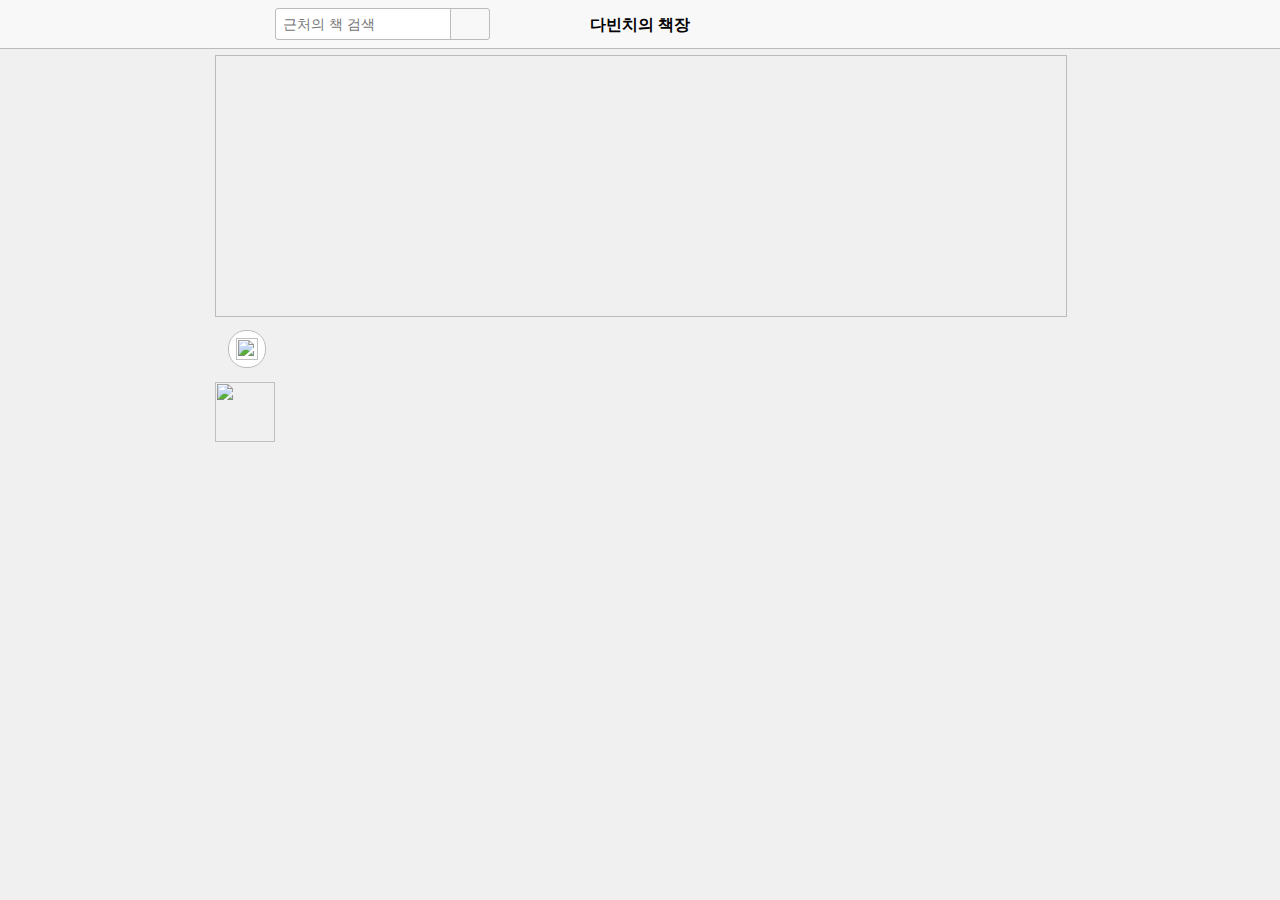
==== index.html @ e527fd8c "130823a" ====
<!DOCTYPE html>
<html>

<head>
	<title>다빈치의 책장</title>
	<meta charset="utf-8">
	<meta name="viewport" content="width=device-width"/>
	<link rel="stylesheet" href="css/basic.css" type="text/css"/>
	<link rel="stylesheet" href="css/signin.css" type="text/css"/>
	
	<script type="text/javascript">
		var offset_latitude = 0.005091117845203996,
			offset_longitude = 0.00644199550153246,
			c_latitude= 37.78886, 
			c_longitude = 126.69719, 
			sw_latitude = c_latitude - offset_latitude,
			sw_longitude = c_longitude - offset_longitude,
			ne_latitude = c_latitude + offset_latitude,
			ne_longitude = c_longitude + offset_longitude;
		var map, mapOptions,last_zoom = 15,
			markersArray = [],
			infowindowsArray = [];
		var bookshelvesArray = [];
		var sort_by = "random";
		var bookshelflist = [];
		var bookshelflist_full_length = 0;
		var src,R,img,angle;

	</script>
	<script src="http://ajax.googleapis.com/ajax/libs/jquery/1.10.1/jquery.min.js"></script>
	<script src="js/jquery.infinitescroll.min.js"></script>
	<script src="http://masonry.desandro.com/masonry.pkgd.min.js"></script>
	<script src="js/raphael-min.js"></script>
	<script type="text/javascript" src="http://maps.googleapis.com/maps/api/js?key=AIzaSyD6g8OfeZO32K1-ZU1eVARN0ExE0jTpru0&sensor=false&language=ko"></script>
	
	<script type="text/javascript">
		$(document).ready(function(){
			mapOptions = {
	          center: new google.maps.LatLng(c_latitude, c_longitude),
	          zoom: last_zoom,
	          mapTypeId: google.maps.MapTypeId.ROADMAP,
	          disableDefaultUI: true,
	          mapTypeControl: true,
	          mapTypeControlOptions: {
			    style: google.maps.MapTypeControlStyle.HORIZONTAL_BAR,
			    position: google.maps.ControlPosition.BOTTOM_CENTER
			  },
	          zoomControl: true,
	          zoomControlOptions: {
			    style: google.maps.ZoomControlStyle.LARGE,
			    position: google.maps.ControlPosition.RIGHT_BOTTOM
			  }
	        };
	        map = new google.maps.Map(document.getElementById("map-canvas"),
	            mapOptions);

			src = document.getElementById("location_refresh").src,
                    angle = 0;
            document.getElementById("location_list").innerHTML = "";
            R = Raphael("location_list", 36, 36);
            img = R.image(src, 7.2,7,22,22,"linear (default)");
            angle += 360;
            img.animate({transform: "r" + angle}, 1000, "<>");

	    	if(navigator.geolocation){
				navigator.geolocation.getCurrentPosition(setCurrentLocation,noCurrentLocation);
			}else{
				alert("이런, 현재 위치가 제공되지 않네요");
			}
		});

		function setCurrentLocation(position){
			
			c_latitude = position.coords.latitude;
			c_longitude = position.coords.longitude;
			sw_latitude = c_latitude - offset_latitude,
			sw_longitude = c_longitude - offset_longitude,
			ne_latitude = c_latitude + offset_latitude,
			ne_longitude = c_longitude + offset_longitude;
			init();
		}
		function noCurrentLocation(error){
			
			c_latitude = 37.78886;
			c_longitude = 126.69719;
			sw_latitude = c_latitude - offset_latitude,
			sw_longitude = c_longitude - offset_longitude,
			ne_latitude = c_latitude + offset_latitude,
			ne_longitude = c_longitude + offset_longitude;			
			init();
		}

		function init() {
			
	        mapOptions = {
	          center: new google.maps.LatLng(c_latitude, c_longitude),
	          zoom: last_zoom,
	          mapTypeId: google.maps.MapTypeId.ROADMAP,
	          disableDefaultUI: true,
	          mapTypeControl: true,
	          mapTypeControlOptions: {
			    style: google.maps.MapTypeControlStyle.HORIZONTAL_BAR,
			    position: google.maps.ControlPosition.BOTTOM_CENTER
			  },
	          zoomControl: true,
	          zoomControlOptions: {
			    style: google.maps.ZoomControlStyle.LARGE,
			    position: google.maps.ControlPosition.RIGHT_BOTTOM
			  }
	        };
	        map.setOptions(mapOptions);

	        $("#search_form").submit(function(event){
				event.preventDefault();

				var $form = $(this),
				term = $form.find('input[name="query"]').val(),
				url = $form.attr('action');

				var posting = $.post(url,{query:term});
				posting.done(function(data){
					$('.booklist').remove();
					getBookInBookshelf();
				});
			});
			
			$("#login_button").click(function() {
				window.location.replace('http://dafer-dev.herokuapp.com/login/facebook/');
			});

			$("#sort_by_pub_date_desc").click(function() {
				sort_by = "pub_date_desc";
				$('#book').html("");
				getBookInBookshelf();
			});

			$("#sort_by_reg_date_desc").click(function() {
				sort_by = "reg_date_desc";
				$('#book').html("");
				getBookInBookshelf();
			});

			$("#sort_by_random").click(function() {
				sort_by = "random";
				$('#book').html("");
				getBookInBookshelf();
			});
			$(".logo").click(function(){
				location.reload();
			});

			
			$("div.locationlist").click(function(){
				angle += 360;
				img.animate({transform: "r" + angle}, 1000, "<>");

				c_latitude = map.getCenter().lat();
				c_longitude = map.getCenter().lng();
    			sw_latitude = map.getBounds().getSouthWest().lat();
    			sw_longitude = map.getBounds().getSouthWest().lng();
    			ne_latitude = map.getBounds().getNorthEast().lat();
    			ne_longitude = map.getBounds().getNorthEast().lng();
    			$('#bookshelf').html("");
    			$('#book').html("");
    			getBookshelfInRectRange();	
			});

			// When clicking on the button close or the mask layer the popup closed
			$('a.close, #mask').click(function() { 
			  $('#mask , .book-detail-popup').fadeOut(300 , function() {
				$('#mask').remove();  
			}); 
			return false;
			});

			getBookshelfInRectRange();
	    }

	    

		function getBookshelfInRectRange(){
			var	bookshelf_id, name, pic_url, description, book_count,
				latitude,longitude,distance;

			$.ajax({
	            type : "GET",
	            url : "http://dafer-dev.herokuapp.com/bookshelf/in_rect_range/",
	            data : "sw_latitude="+sw_latitude+"&sw_longitude="+sw_longitude+"&ne_latitude="+ne_latitude+"&ne_longitude="+ne_longitude,
	            dataType : "jsonp",
	            success : function(json) {
	            	//$('#map-canvas').html("");
	            	mapOptions = {
			          center: new google.maps.LatLng(c_latitude, c_longitude),
			          zoom: last_zoom,
			          mapTypeId: google.maps.MapTypeId.ROADMAP,
			          disableDefaultUI: true,
			          mapTypeControl: true,
			          mapTypeControlOptions: {
					    style: google.maps.MapTypeControlStyle.HORIZONTAL_BAR,
					    position: google.maps.ControlPosition.BOTTOM_CENTER
					  },
			          zoomControl: true,
			          zoomControlOptions: {
					    style: google.maps.ZoomControlStyle.LARGE,
					    position: google.maps.ControlPosition.RIGHT_BOTTOM
					  }
			        };

					if (markersArray) {
					    for (i in markersArray) {
					      markersArray[i].setMap(null);
					      infowindowsArray[i].setMap(null);
					    }
					    markersArray.length = 0;
					    infowindowsArray.length = 0;
					}
		            map.setOptions(mapOptions);
		            
		            google.maps.event.addListener(map, 'bounds_changed', function() {
		            		last_zoom = map.getZoom();
		        			$("div.locationlist").css({
		        				'background-color': '#d5ff95'
		        			});
		         	});  		
	  				
	            	bookshelflist = [];
	            	var items = [];
	            	for(var i=0;i<json.items.length;i++){
	            		bookshelflist_full_length = json.items.length;
		        		$.each(json.items[i], function(key, val) {
		        			if(key=='book_count'){ book_count = val; }
		        			if(key=='name'){ name = val; }
		        			if(key=='description'){ description = val; }
		        			if(key=='pic_url'){ pic_url = val; }
		            		if(key=='id'){
		            			bookshelflist[bookshelflist.length] = val;
		            			bookshelf_id = val;
		            		}
		            		if(key=='latitude'){ latitude = val; }
		            		if(key=='longitude'){ longitude = val; }
		                });

		                
		                if(book_count!=0){
			                items.push('<span class="bookshelfitem" id="' + bookshelf_id + '"><span style="font-size:14px; margin-left:0px;">' + name +'</span>&nbsp;&nbsp;<span style="font-size:12px; color:#999;">'+book_count+ '권</span></span>');
			                var myLatlng = new google.maps.LatLng(latitude,longitude);
			                var marker = new google.maps.Marker({
							    position: myLatlng,
							    map: map,
							    draggable:false,
							    title: name,
							    bookshelf_id: bookshelf_id.toString(),
							    name: name,
							    book_count: book_count.toString()
							});
							var infowindow = new google.maps.InfoWindow({
								content: "<span style='font-size:14px; font-weight:bold;'>"+marker.name+"</span><br>"+marker.book_count+"권",
								bookshelf_id: marker.bookshelf_id
							});

							markersArray.push(marker);
							infowindowsArray.push(infowindow);
							google.maps.event.addListener(markersArray[markersArray.length-1], 'click', function(){
								bookshelflist = [];
								$('#book').html("");
								bookshelflist.push(this.bookshelf_id);
								var walker = this.bookshelf_id;
								getBookInBookshelf();
		        				$("span.bookshelfitem").each(function(index){
		        					if(this.id == walker){
		        						$(this).css({ 
											'color': '#6A5ACD',
											'font-weight' : 'bold',
											'background': '#fFfffF'
										});
		        					}else{
		        						$(this).css({
					        				'color': '#222',
					        				'font-weight' : 'normal',
					        				'background' : '#f8f8f8'
					        			});
		        					}
		        				});
							});
							google.maps.event.addListener(markersArray[markersArray.length-1], 'mouseover', function(){
								for(var i=0;i<infowindowsArray.length;i++){
									if(this.title == infowindowsArray[i].bookshelf_id){
										infowindowsArray[i].open(map,markersArray[i]);
									}
								}
								
							});
							google.maps.event.addListener(markersArray[markersArray.length-1], 'mouseout', function(){
								for(var i=0;i<infowindowsArray.length;i++){
									if(this.title == infowindowsArray[i].bookshelf_id){
										infowindowsArray[i].close(map,markersArray[i]);
									}
								}
							});
		            	}
	        		}



	                $('<div/>', {
		        		'class': 'bookshelflist',
		        		html: items.join('')
		        	}).appendTo('#bookshelf');


		        	//$("div.bookshelflist").addClass("nav_ul");
		        	//$("li.bookshelfitem").addClass("arrow_no nav_ul_li_a");
		        	$("span.bookshelfitem").each(function(index){
		        		$(this).click(function(){
		        			bookshelflist = [];
		        			$("span.bookshelfitem").css({
		        				'color': '#222',
		        				'font-weight' : 'normal',
		        				'background' : '#f8f8f8'
		        			});
		        			
	        				$(this).css({ 
								'color': '#6A5ACD',
								'font-weight' : 'bold',
								'background': '#fFfffF'
							});
							bookshelflist.push(this.id);
							
		        			$('#book').html("");
		        			getBookInBookshelf();
		        			return false;
	        			});
		        	});
		        	$("div.locationlist").css({
						'background-color': '#fff'
					});
					$("div.locationlist").hover(function(){
							$(this).css({
							'background-color': '#f0fff0'
						});
					},function(){
							$(this).css({
							'background-color': '#fff'
						});
					});
					
		        	var container = document.querySelector('.bookshelflist');
					var msnry = new Masonry( container, {
					  // options
					  columnWidth: 10,
					  itemSelector: '.bookshelfitem',
					  gutter : 15
					});
		        	getBookInBookshelf();
	        	},
	            error : function(e) {
	                alert("error");
	            }
	        });
		}

		function getBookInBookshelf() {
			var query = document.forms["search_form"]["query"].value;
			var f_offset = 0, l_offset = 199, in_bookshelf = "";
			
			for(var i=0;i<bookshelflist.length;i++){
				in_bookshelf += bookshelflist[i];
				if(i!=bookshelflist.length-1){
					in_bookshelf += "+";
				}
			}

			$.ajax({
	            type : "GET",
	            url : "http://dafer-dev.herokuapp.com/book/in_bookshelf/"+in_bookshelf+"/",
	            data : "f_offset="+f_offset+"&l_offset="+l_offset+"&query="+query+"&sort_by="+sort_by,
	            dataType : "jsonp",
	            success : function(json) {
	            	var items = [];
	            	for(var i=0;i<json.items.length;i++){
	            		var book_id, pic_url, title,author,sub_title;
	            		$.each(json.items[i], function(key, val) {
		        			if(key=='pic_url'){ pic_url = val; }
		        			if(key=='book_id'){ book_id = val; }
		        			if(key=="author"){ author = val; }
		        			if(key=="sub_title"){ sub_title = val; }
		        			if(key=='title'){ title = val; }	
		                });
		                if(sub_title==null||sub_title=="null"||sub_title==""||sub_title==" "){
		                	items.push('<div class="bookitem" id="'+book_id+'">' + '<table><tr><td class="bookitem_td" align="center"><img class="bookitem_pic" src="'+pic_url +'"/></td></tr><tr><td><span class="bookitem_title">'+ title + '</span></td><tr><tr><td style="padding-top:12px;"><span class="bookitem_author">' +"/ "+ author + '</span></td></tr></table></div>');
		                }else{
		                	items.push('<div class="bookitem" id="'+book_id+'">' + '<table ><tr><td class="bookitem_td" align="center"><img class="bookitem_pic" src="'+pic_url +'"/></td></tr><tr><td colspan="2"><span class="bookitem_title">'+ title + '</span></td><tr><tr><td style="padding-top:12px;"><span class="bookitem_sub_title">' +": "+sub_title + '</td><tr><tr><td colspan="2" style="padding-top:12px;"><span class="bookitem_author">'+"/ "+author+'</span></td></tr></table></div>');
		            	}
	    			}
	    			$('#book').html(items.join(''));
	                /*$('<div/>', {
		        		'class': 'booklist',
		        		html: items.join('')
		        	}).appendTo('#book');*/

		        	//$("div.booklist").addClass("nav_ul");
		        	$("div.bookitem").addClass("arrow_no nav_ul_li_a");		        

		        	$("div.bookitem").each(function(index){
		        		$(this).click(function(){
		        			var loginBox = $("#book-detail-box");
							$(loginBox).fadeIn(300);
							
							//Set the center alignment padding + border
							var popMargTop = ($(loginBox).height() + 24) / 2; 
							var popMargLeft = ($(loginBox).width() + 24) / 2; 
							
							$(loginBox).css({ 
								'margin-top' : -popMargTop,
								'margin-left' : -popMargLeft
							});
							// Add the mask to body
							$('body').append('<div id="mask"></div>');
							$('#mask').fadeIn(300);
							
							getBookDetail(this.id);
							return false;						
	        			});
	        		});

	        		var container = document.querySelector('#book');
					var msnry = new Masonry( container, {
					  // options
					  columnWidth: 10,
					  itemSelector: '.bookitem',
					  gutter : 21
					});

					/*$('#book').append(items.join(''));
					$("div.bookitem").addClass("arrow_no nav_ul_li_a");		        
					$('#book').append(items.join(''));
					$("div.bookitem").addClass("arrow_no nav_ul_li_a");		        
					$('#book').append(items.join(''));
					$("div.bookitem").addClass("arrow_no nav_ul_li_a");		        
					$('#book').append(items.join(''));
					$("div.bookitem").addClass("arrow_no nav_ul_li_a");		        
					msnry = new Masonry( container, {
					  // options
					  columnWidth: 10,
					  itemSelector: '.bookitem',
					  gutter : 21
					});*/
					//eventie.bind( button, 'click', function() {
					    // create new item elements
					    /*var elems = [];
					    var fragment = document.createDocumentFragment();
					    for ( var i = 0; i < 3; i++ ) {
					      var elem = getItemElement();
					      fragment.appendChild( elem );
					      elems.push( elem );
					    }
					    // append elements to container
					    container.appendChild( fragment );
					    // add and lay out newly appended elements
					    msnry.appended( elems );*/
  					//});
					//$('#book').append(items.join(''));
	        	},
	            error : function(e){
	                alert("error");
	            }
	        });
		}

		function getItemElement() {
		  var elem = document.createElement('div');
		  var wRand = Math.random();
		  var hRand = Math.random();
		  var widthClass = wRand > 0.92 ? 'w4' : wRand > 0.8 ? 'w3' : wRand > 0.6 ? 'w2' : '';
		  var heightClass = hRand > 0.85 ? 'h4' : hRand > 0.6 ? 'h3' : hRand > 0.35 ? 'h2' : '';
		  elem.className = 'item ' + widthClass + ' ' + heightClass;
		  return elem;
		}

		function getBookDetail(book_id) {
			$.ajax({
	            type : "GET",
	            url : "http://dafer-dev.herokuapp.com/book/"+book_id+"/",
	            data : "",
	            dataType : "jsonp",
	            success : function(json) {
	            	var title, author, sub_title, pic_url, description, tags="",pub_date;

            		$.each(json.item, function(key, val) {
	        			if(key=='pic_url'){ pic_url = val; }
	        			if(key=='book_id'){ book_id = val; }
	        			if(key=='pub_date'){ pub_date = val; }
	        			if(key=="author"){ author = val; }
	        			if(key=="description"){ description = val; }
	        			if(key=="sub_title"){ sub_title = val; }
	        			if(key=='title'){ title = val; }	
	                });
	                for(var i=0;i<json.item.tag.length;i++){
	                	var tag_kind;
		                   $.each(json.item.tag[i],function(key, val){
		                	if(key=="tag_kind"){
		                		tag_kind = val;
		                	}
		                	if(key=="tag_name" && tag_kind=="category"){
		                		tags = tags +"#"+ val + "&nbsp; &nbsp;";
		                	}
		                });
	        		}

	        		if(sub_title==null||sub_title=="null"||sub_title==""||sub_title==" "){
	        			$("#book-detail-box").html('<a href="#" class="close">'
	        				+'<img src="images/close_pop.png" class="btn_close" title="Close Window" alt="Close" /></a><p>'
	        				+'<table border="0"><tr>'
	        				+'<td valign="top" width="125"><img class="book_detail_pic" align="bottom" border="1" src="'+pic_url+'"></td>'
	        				+'<td valign="bottom">'
	        				+'<span class="book_detail_title">'+title+ '</span><br><span class="book_detail_author">'+author+'</span><br><span class="book_detail_sub_title">' + "" + '</span></td></tr>'
	        				+'<tr><td colspan="2" height="20"></td></tr>'
	        				+'<tr><td colspan="2" class="book-detail-popup2"><p><span class="book_detail_description">'+description+'</span></p><p><span class="book_detail_tags">'+tags+'</span></p></td></tr></table>');
	                }else{
	                	$("#book-detail-box").html('<a href="#" class="close">'
	        				+'<img src="images/close_pop.png" class="btn_close" title="Close Window" alt="Close" /></a><p>'
	        				+'<table border="0"><tr>'
	        				+'<td valign="top" width="125"><img class="book_detail_pic" align="bottom" border="1" src="'+pic_url+'"></td>'
	        				+'<td valign="bottom">'
	        				+'<span class="book_detail_title">'+title+ '</span><br><span class="book_detail_sub_title">' + sub_title + '</span><br><span class="book_detail_author">'+author+'</span></td></tr>'
	        				+'<tr><td colspan="2" height="20"></td></tr>'
	        				+'<tr><td colspan="2" class="book-detail-popup2"><p><span class="book_detail_description">'+description+'</span></p><p><span class="book_detail_tags">'+tags+'</span></p></td></tr></table>');
	            	}

	                $('a.close, #mask').click(function() { 
					  	$('#mask , .book-detail-popup').fadeOut(300 , function() {
					  		$("#book-detail-box").html('<img src="http://gifasm.com/img/loading.gif" width="60" height="60">');
							$('#mask').remove();  
						}); 
					return false;
					});
	        	},
	            error : function(e) {
	                alert("error");
	            }
	        });
		}	
		    
	</script>
</head>

<body>
	
	<div class="center">
	
	<div class="center" style="clear:both;">
		<div id="map-canvas"></div>
		<table style="margin-top:10px">
		<tr>
			<td style="width:36px;" valign=top>
				<div id="location_list" class="locationlist">
					<img id="location_refresh" src="images/icon_refresh.png"/>
				</div>
			</td>
			<td style="padding-top:10px;">
				<div id="bookshelves">
					<div id="bookshelf"></div>	
				</div>
			</td>
		</tr>
		</table>

	</div>
	<div style="clear:both;"></div>
	<div id="content">
		<div id="book" class="center">
		</div>
		<nav id="page_nav">
			<a href="http://dafer-dev.herokuapp.com/book/in_bookshelf/2" id="next"></a>
		</nav>
	</div>

    <div id="book-detail-box" class="book-detail-popup">
    	<img src="images/loading.gif" width="60" height="60">
	</div>

	<nav id="nav">
		<div class="center">
			<ul style="float:left; height:10px">
				<li class="filter_list">
					<ul>
						<li id="sort_by_pub_date_desc" class="filter_item" style="width:54px;">신간</li>
						<li id="sort_by_reg_date_desc" class="filter_item" style="width:54px;">최근등록</li>
						<li id="sort_by_random"class="filter_item" style="width:54px;">무작위</li>
					</ul>
				</li>
			</ul>
			<form id="search_form" action="index.html" style="margin-top:0px; float:left;">
				<input class="search_query" type="text" name="query" placeholder="근처의 책 검색">
				<input type="submit" value="" class="input_search">
			</form>
			<div class="logo">다빈치의 책장</div>

			<div id="login_button"></div>
		</div>
	</nav>	

	<footer>
	</footer>
	</div>

</body>
</html>
---- css/basic.css ----
@fontface {
    font-family:arial;
    font-size:100%;
}

a:link    {color:black; text-decoration:none;}
a:visited {color:black;}
a:hover   {color:purple; text-decoration:none;}

img {
	border-color:#f0f0f0;
}

body {
    margin: 0;
    font-family: helvetica, arial;
    background-color: #f0f0f0;
}

.center{
    width:850px;
    margin:0 auto;
}

.search_query{
    float:left;
    height:30px;
    width:160px; 
    padding:0px 7px;
    margin-top:8px; margin-bottom:5px;
    font-size:14px; 
    border: 1px solid #BBB;
    border-radius:3px 0px 0px 3px;
    -moz-border-radius: 3px 0px 0px 3px; /* Firefox */
    -webkit-border-radius: 3px 0px 0px 3px; /* Safari, Chrome */   
}
#content{
    width:850px;
    margin-top:11px;
}

#nav{
    position:fixed;
    width:100%;
    height:48px; 
    top: 0px; left:0px;
    /*background-color:#E0E0E0;*/
    background-color:#F8F8F8;
    border-bottom: 1px solid #BBB;   
}

#map-canvas{
    float:left;
    width:850px;
    height:260px;
    margin-top:55px;
    border: 1px solid #BBB;
}
#bookshelf{
    width:719px;
    /*height:300px;
    margin-top:12px;
    background-color:#FFF;*/
}
#bookshelves{
    padding-left:10px;
    position:relative;
    float:right;
    /*position: fixed;
    top: 10%; left: 80%;*/
}

#login_button{
    position:relative;
    float:right;
    
    width:40px; 
    height:40px; 
    
    margin-top:4px;
    margin-right:10px; 
    padding:0px;

    border-radius:3px 3px 3px 3px;
    -moz-border-radius: 3px; /* Firefox */
    -webkit-border-radius: 3px; /* Safari, Chrome */   
    border: 0px solid #AAA;
    background-image: url('../images/icon_facebook.png'); 
    background-size: 22px; 
    background-position: center;
    background-position-x: 50%;
    background-position-y: 50%;
    background-repeat: no-repeat;
    background-repeat-x: no-repeat;
    background-repeat-y: no-repeat;
}
#login_button:hover{
    background-color:#DDD;
    cursor: pointer;
}

#location_refresh{
    padding-left:7px;
    padding-top:7.2px;
    width:22px;
    height:22px;
}

.logo{
    width:200px; height:24px;
    position:absolute;
    top: 15px; left:50%;
    margin-left:-100px; 
    margin-right:0px; 

    text-align: center;
    font-weight: bolder;
    /*float:left;
    margin-left:126px;*/
    border: 0px solid #AAA;
    /*background-image: url('../images/ic_launcher.png');
    background-size: 36px; 
    background-position: center;
    background-position-x: 50%;
    background-position-y: 50%;
    padding:0px;
    background-repeat: no-repeat;
    background-repeat-x: no-repeat;
    background-repeat-y: no-repeat;*/
}
.logo:hover{
    cursor: pointer;
}




/* Book List */
span.bookitem_title{ /* Title */
    font: bold 18px/22px sans-serif;
    letter-spacing:0px;
    word-spacing:-1px;
}
span.bookitem_sub_title{ /* Subtitle */
    font: normal 15px/20px sans-serif;
    color:#000;
}
span.bookitem_author{ /* Author */
    font: normal 13px/7px sans-serif; 
    color:#999999;
}
img.bookitem_pic{ /* Picture(Cover) */
    border: 1px solid #f0f0f0;
    display:inline-block; width:110px; height:150px; 
    margin-top:14px; 
    margin-bottom:20px;
}
td.bookitem_td{
    width:159px;
}
div.bookitem{
    width:163px;
    margin-bottom:14px;
    /*padding-bottom:19px;
    /*border-radius:3px 3px 3px 3px;
    -moz-border-radius: 3px; /* Firefox */
    /*-webkit-border-radius: 3px; /* Safari, Chrome */   
    /*-webkit-box-shadow: 0 0 3px rgba(0, 0, 0, 0.15);
    -moz-box-shadow: 0 0 3px rgba(0, 0, 0, 0.15);
    box-shadow: 0 0 3px rgba(0, 0, 0, 0.15);*/
}
div.bookitem:hover {
    /*background: #555;
    color: #fff; */
    /* #6a5acd */
    background: #f8f8f8;
    color: #000;
    cursor: pointer;
}
span.bookshelfitem:hover{
    color: #000;   
    cursor: pointer;
}
span.bookshelfitem{
    border-radius:3px 3px 3px 3px;
    -moz-border-radius: 3px; /* Firefox */
    -webkit-border-radius: 3px; /* Safari, Chrome */

    border: 1px solid #E0E0E0;
    background: #f8f8f8;
    /*background-color:#fff;
    border: 1px solid #BBB;
    color:#222;*/
    /*display:block;*/
    font-weight:normal;
    /*margin-bottom:-1px;*/
    margin:0px;
    line-height:28px;
    padding: 4px 12px;
    margin-bottom: 3px;
    text-decoration:none;
}

/* Book Detail */
span.book_detail_title{/* Title */
    color:#fff; 
    font:bold 21px/32px sans-serif;
}
span.book_detail_sub_title{  /* Subtitle */
    color:#fff; 
    font:normal 18px/28px sans-serif;
}
span.book_detail_author{ /* Author */
    font:normal 16px/42px sans-serif; 
    color:#999;
}
span.book_detail_description{ /* Description */
    font: normal 16px/26px sans-serif;
    color:#333;
}
span.book_detail_tags{ /* Tags */
    font:normal 16px/0px sans-serif; 
    color:#808080;
}
img.book_detail_pic{ /* Picture(Cover) */
    /*display:inline-block; width:115px; height:165px; margin-right:20px; float:left;*/
    display:inline-block; width:125px; height:178px; margin-right:22px; float:left;
}

.nav_ul_li_a{
    background-color:#fff;
    border: 1px solid #BEBEBE;
    color:#222;
    display:block;
    font-weight:normal;
    /*margin-bottom:-1px;*/
    margin-bottom:5px;
    padding: 16px 20px;
    text-decoration:none;
}

.arrow_no{
    /*background-image: url(../images/chevron_36.png);*/
    background-size: 22px;
    background-position: right center;
    background-position-x: 98%;
    background-position-y: 50%;
    background-repeat: no-repeat;
    background-repeat-x: no-repeat;
    background-repeat-y: no-repeat; 
}

@media screen and (max-width:360px){
    .center{ width:360px; margin:0 auto; }
    #content{ width:360px; }
    #map-canvas{ width:360px; height:240px; margin-top:7px; }
    #bookshelves{ padding-left:0px;}
    #bookshelf{ width:260px; }
    #login_button{ background-size:5px; width:10px; margin-left:0px; margin-right:0px; }
    .logo{ background-size:5px; width:10px; margin-left:0px; margin-right:0px; }
    div.locationlist{ margin-left:14px; margin-right:0px; padding-right:0px;}
    div.bookitem{
        width:140px;
    }
    td.bookitem_td{
        width:138px;
    }
    span.bookitem_title{ /* Title */
        font: bold 18px/22px sans-serif;
        letter-spacing:0px;
        word-spacing:-1px;
    }
    span.bookitem_sub_title{ /* Subtitle */
        font: normal 15px/20px sans-serif;
        color:#000;
    }
    span.bookitem_author{ /* Author */
        font: normal 13px/7px sans-serif; 
        color:#999999;
    }
    
    img.bookitem_pic{ /* Picture(Cover) */
        display:inline-block; width:55px; height:75px; 
        margin-top:14px; 
        margin-bottom:20px;
    }
    img.book_detail_pic{ /* Picture(Cover) */
        display:inline-block; width:100px; height:143px; margin-right:14px; float:left;
    }
    .nav_ul_li_a{
        margin-bottom:5px;
        padding:10px 10px;
        text-decoration:none;
    }
}

li.filter_list{
   border-radius:3px 3px 3px 3px;
    -moz-border-radius: 3px; /* Firefox */
    -webkit-border-radius: 3px; /* Safari, Chrome */   
    background-color:rgba(0,0,0,0);
    border: 0px solid #999;
    background-image: url('../images/icon_eye.png'); 
    background-size: 22px; 
    background-position: center;
    background-position-x: 50%;
    background-position-y: 50%;
    width:40px;
    height:40px; 
    margin-top:4px;
    margin-right:0px; 
    padding:0px;
    background-repeat: no-repeat;
    background-repeat-x: no-repeat;
    background-repeat-y: no-repeat;
}

li.filter_list:hover{
    background-color:#DDD;
    background-image: url('../images/icon_eye.png'); 
    background-size: 22px; 
    background-position: center;
    background-position-x: 50%;
    background-position-y: 50%;
    background-repeat: no-repeat;
    background-repeat-x: no-repeat;
    background-repeat-y: no-repeat;
    cursor: pointer;
}

.input_search{    
    border-radius:0px 3px 3px 0px;
    -moz-border-radius: 0px 3px 3px 0px; /* Firefox */
    -webkit-border-radius: 0px 3px 3px 0px; /* Safari, Chrome */   
    background-color:rgba(0,0,0,0);
    border: 1px solid #BBB;
    background-image: url('../images/icon_search.png'); 
    background-size: 22px; 
    background-position: center;
    background-position-x: 50%;
    background-position-y: 50%;
    width:40px; 
    height:32px;
    margin-left:-1px; 
    margin-right:7px; 
    padding:0px 0px;
    margin-top:8px;
    background-repeat: no-repeat;
    background-repeat-x: no-repeat;
    background-repeat-y: no-repeat;
}
.input_search:hover {
    background-color:#DDD;
    cursor: pointer;
}

ul{
    text-align: left;
    display: inline;
    padding: 15px 4px 17px 0;
    list-style: none;
    /*-webkit-box-shadow: 0 0 5px rgba(0, 0, 0, 0.15);
    -moz-box-shadow: 0 0 5px rgba(0, 0, 0, 0.15);
    box-shadow: 0 0 5px rgba(0, 0, 0, 0.15);*/
}


li{
    font: bold 12px/18px sans-serif;
    display: inline-block;
    margin-right: -4px;
    position: relative;
    padding: 15px 20px;
    background: #fff;
    cursor: pointer;
    /*-webkit-transition: all 0.2s;
    -moz-transition: all 0.2s;
    -ms-transition: all 0.2s;
    -o-transition: all 0.2s;
    transition: all 0.2s;*/
}



/*.locationlist{
    height:36px; width:36px; padding:0px; margin:0px;
}*/

div.locationlist{
    height:36px; width:36px; padding:0px; margin:0px;
    margin-left:10px;
    margin-top:10px;
    border-radius:18px 18px 18px 18px;
    -moz-border-radius: 18px; /* Firefox */
    -webkit-border-radius: 18px; /* Safari, Chrome */   
    background-color:#FFFFFF;
    border: 1px solid #BBB;
    color:#222;
    /*display:block;*/
    font-weight:normal;
    /*margin-bottom:-1px;*/
    margin-bottom:0px;
    /*padding: 12px 12px;*/
    text-decoration:none;
    /*background-image: url(../images/icon_refresh.png);
    background-size: 22px;
    background-position: center;
    background-position-x: 50%;
    background-position-y: 50%;
    background-repeat: no-repeat;
    background-repeat-x: no-repeat;
    background-repeat-y: no-repeat;*/
}
div.locationlist:hover{
    cursor: pointer;
    /*background-image: url(../images/icon_refresh.png);
    background-size: 22px;
    background-position: center;
    background-position-x: 50%;
    background-position-y: 50%;
    background-repeat: no-repeat;
    background-repeat-x: no-repeat;
    background-repeat-y: no-repeat;*/
}


ul li:hover {
    /*background: #555;
    color: #fff; */
    /* #6a5acd */
    background: #f4f4f4;
    color: #000;
    cursor: pointer;
    
}
ul li ul {
    z-index: 9;
    padding: 0;
    position: absolute;
    top: 36px;
    left: 0;
    width: 150px;
    -webkit-box-shadow: none;
    -moz-box-shadow: none;
    box-shadow: none;
    display: none;
    opacity: 0;
    visibility: hidden;
    -webkit-transiton: opacity 0.2s;
    -moz-transition: opacity 0.2s;
    -ms-transition: opacity 0.2s;
    -o-transition: opacity 0.2s;
    -transition: opacity 0.2s;
}
ul li ul li { 
    background: #555; 
    display: block; 
    color: #fff;
    text-shadow: 0 -1px 0 #000;
}
ul li ul li:hover { 
    background: #666; 
    cursor: pointer;}
ul li:hover ul {
    display: block;
    opacity: 1;
    visibility: visible;
    cursor: pointer;
}

/* The Magnificent Clearfix: nicolasgallagher.com/micro-clearfix-hack/ */
.clearfix:before, .clearfix:after { content: ""; display: table; }
.clearfix:after { clear: both; }
.clearfix { zoom: 1; }

/* disable CSS transitions for containers with infinite scrolling*/
.infinite-scrolling {
  -webkit-transition: none;
     -moz-transition: none;
      -ms-transition: none;
       -o-transition: none;
          transition: none;
}

nav ul {
	list-style:none;
	margin:0px 10px 0px 10px;
	padding:0;
}

nav ul li a {
	background-color:#fff;
	border: 1px solid #999;
	color:#222;
	display:block;
	font-weight:bold;
	margin-bottom:-1px;
	padding: 12px 10px;
	text-decoration:none;
}

nav ul.booklist li:first-child a {
	border-top-left-radius:8px;
	border-top-right-radius:8px;
}

nav ul.booklist li:last-child a {
	border-bottom-left-radius:8px;
	border-bottom-right-radius:8px;
}

li.arrow a {
    background-image: url(../images/chevron_36.png);
    background-size: 22px;
    background-position: right center;
    background-position-x: 98%;
    background-position-y: 50%;
    background-repeat: no-repeat;
    background-repeat-x: no-repeat;
    background-repeat-y: no-repeat;
}

.arrow_chevron{
	background-image: url(../images/chevron_36.png);
    background-size: 22px;
    background-position: right center;
    background-position-x: 98%;
    background-position-y: 50%;
    background-repeat: no-repeat;
    background-repeat-x: no-repeat;
    background-repeat-y: no-repeat;	
}

.nav_ul{
	list-style:none;
	margin: 0px 10px 0px 10px;
	padding:0;
}
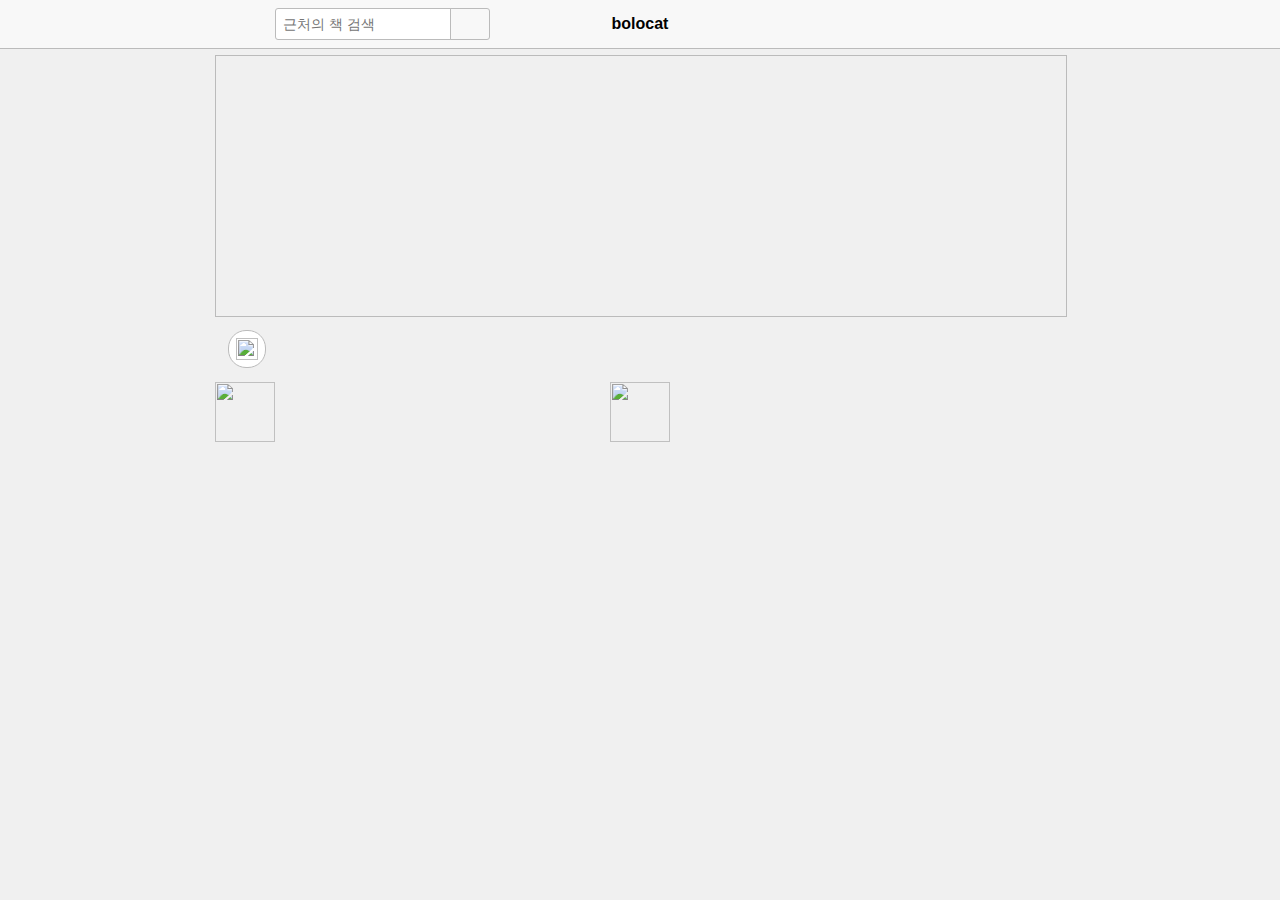
==== commit 11b9c192: "130823e" ====
--- a/index.html
+++ b/index.html
@@ -9,15 +9,15 @@
 	<link rel="stylesheet" href="css/signin.css" type="text/css"/>
 	
 	<script type="text/javascript">
-		var offset_latitude = 0.005091117845203996,
-			offset_longitude = 0.00644199550153246,
-			c_latitude= 37.78886, 
-			c_longitude = 126.69719, 
+		var offset_latitude = 0.00221158733222,
+			offset_longitude = 0.00911951065063,
+			c_latitude= 37.550667, 
+			c_longitude = 126.91737, 
 			sw_latitude = c_latitude - offset_latitude,
 			sw_longitude = c_longitude - offset_longitude,
 			ne_latitude = c_latitude + offset_latitude,
 			ne_longitude = c_longitude + offset_longitude;
-		var map, mapOptions,last_zoom = 15,
+		var map, mapOptions,last_zoom,
 			markersArray = [],
 			infowindowsArray = [];
 		var bookshelvesArray = [];
@@ -25,6 +25,7 @@
 		var bookshelflist = [];
 		var bookshelflist_full_length = 0;
 		var src,R,img,angle;
+		var marker_img = 'images/marker_purple.png'
 
 	</script>
 	<script src="http://ajax.googleapis.com/ajax/libs/jquery/1.10.1/jquery.min.js"></script>
@@ -37,7 +38,7 @@
 		$(document).ready(function(){
 			mapOptions = {
 	          center: new google.maps.LatLng(c_latitude, c_longitude),
-	          zoom: last_zoom,
+	          //zoom: last_zoom,
 	          mapTypeId: google.maps.MapTypeId.ROADMAP,
 	          disableDefaultUI: true,
 	          mapTypeControl: true,
@@ -54,13 +55,13 @@
 	        map = new google.maps.Map(document.getElementById("map-canvas"),
 	            mapOptions);
 
-			src = document.getElementById("location_refresh").src,
-                    angle = 0;
+	        src = document.getElementById("location_refresh").src, 
+	        angle = 0;
+
             document.getElementById("location_list").innerHTML = "";
             R = Raphael("location_list", 36, 36);
             img = R.image(src, 7.2,7,22,22,"linear (default)");
-            angle += 360;
-            img.animate({transform: "r" + angle}, 1000, "<>");
+            rotateRefreshImage();
 
 	    	if(navigator.geolocation){
 				navigator.geolocation.getCurrentPosition(setCurrentLocation,noCurrentLocation);
@@ -69,46 +70,50 @@
 			}
 		});
 
+		function rotateRefreshImage(){
+			angle += 360;
+            img.animate({transform: "r" + angle}, 1000, "<>");
+		}
+
 		function setCurrentLocation(position){
-			
 			c_latitude = position.coords.latitude;
 			c_longitude = position.coords.longitude;
-			sw_latitude = c_latitude - offset_latitude,
-			sw_longitude = c_longitude - offset_longitude,
-			ne_latitude = c_latitude + offset_latitude,
+			last_zoom = 16;
+			init();
+		}
+		function noCurrentLocation(error){
+			c_latitude = 37.550667;
+			c_longitude = 126.91737;
+			last_zoom = 16;
+			init();
+		}
+
+		function selectBookshelf(id){
+			for(var i=0;i<markersArray.length;i++){
+				if(id == markersArray[i].bookshelf_id){
+					var icon = { url:marker_img, 
+						scaledSize: new google.maps.Size(23,41) };
+					markersArray[i].setIcon(icon);
+
+					if(last_zoom<16){ last_zoom = 16; }
+					map.setZoom(last_zoom);
+			        map.panTo(markersArray[i].position);
+				}else{
+					markersArray[i].setIcon(null);
+				}
+			}
+			$('#book').html("");
+			getBookInBookshelf();
+		}
+
+		function init() {
+			sw_latitude = c_latitude - offset_latitude;
+			sw_longitude = c_longitude - offset_longitude;
+			ne_latitude = c_latitude + offset_latitude;
 			ne_longitude = c_longitude + offset_longitude;
-			init();
-		}
-		function noCurrentLocation(error){
-			
-			c_latitude = 37.78886;
-			c_longitude = 126.69719;
-			sw_latitude = c_latitude - offset_latitude,
-			sw_longitude = c_longitude - offset_longitude,
-			ne_latitude = c_latitude + offset_latitude,
-			ne_longitude = c_longitude + offset_longitude;			
-			init();
-		}
-
-		function init() {
-			
-	        mapOptions = {
-	          center: new google.maps.LatLng(c_latitude, c_longitude),
-	          zoom: last_zoom,
-	          mapTypeId: google.maps.MapTypeId.ROADMAP,
-	          disableDefaultUI: true,
-	          mapTypeControl: true,
-	          mapTypeControlOptions: {
-			    style: google.maps.MapTypeControlStyle.HORIZONTAL_BAR,
-			    position: google.maps.ControlPosition.BOTTOM_CENTER
-			  },
-	          zoomControl: true,
-	          zoomControlOptions: {
-			    style: google.maps.ZoomControlStyle.LARGE,
-			    position: google.maps.ControlPosition.RIGHT_BOTTOM
-			  }
-	        };
-	        map.setOptions(mapOptions);
+
+			map.setZoom(last_zoom);
+	        map.panTo(new google.maps.LatLng(c_latitude, c_longitude));
 
 	        $("#search_form").submit(function(event){
 				event.preventDefault();
@@ -151,8 +156,7 @@
 
 			
 			$("div.locationlist").click(function(){
-				angle += 360;
-				img.animate({transform: "r" + angle}, 1000, "<>");
+				rotateRefreshImage();
 
 				c_latitude = map.getCenter().lat();
 				c_longitude = map.getCenter().lng();
@@ -160,6 +164,8 @@
     			sw_longitude = map.getBounds().getSouthWest().lng();
     			ne_latitude = map.getBounds().getNorthEast().lat();
     			ne_longitude = map.getBounds().getNorthEast().lng();
+
+    			//alert("c_lat: "+c_latitude+"\n"+"c_lng: "+c_longitude+"\n"+"sw_lat: "+sw_latitude+"\n"+"sw_lng: "+sw_longitude+"\n"+"ne_lat: "+ne_latitude+"\n"+"ne_lng: "+ne_longitude);
     			$('#bookshelf').html("");
     			$('#book').html("");
     			getBookshelfInRectRange();	
@@ -176,8 +182,6 @@
 			getBookshelfInRectRange();
 	    }
 
-	    
-
 		function getBookshelfInRectRange(){
 			var	bookshelf_id, name, pic_url, description, book_count,
 				latitude,longitude,distance;
@@ -188,23 +192,8 @@
 	            data : "sw_latitude="+sw_latitude+"&sw_longitude="+sw_longitude+"&ne_latitude="+ne_latitude+"&ne_longitude="+ne_longitude,
 	            dataType : "jsonp",
 	            success : function(json) {
-	            	//$('#map-canvas').html("");
-	            	mapOptions = {
-			          center: new google.maps.LatLng(c_latitude, c_longitude),
-			          zoom: last_zoom,
-			          mapTypeId: google.maps.MapTypeId.ROADMAP,
-			          disableDefaultUI: true,
-			          mapTypeControl: true,
-			          mapTypeControlOptions: {
-					    style: google.maps.MapTypeControlStyle.HORIZONTAL_BAR,
-					    position: google.maps.ControlPosition.BOTTOM_CENTER
-					  },
-			          zoomControl: true,
-			          zoomControlOptions: {
-					    style: google.maps.ZoomControlStyle.LARGE,
-					    position: google.maps.ControlPosition.RIGHT_BOTTOM
-					  }
-			        };
+	            	map.setZoom(last_zoom);
+	        		map.panTo(new google.maps.LatLng(c_latitude, c_longitude));
 
 					if (markersArray) {
 					    for (i in markersArray) {
@@ -214,7 +203,6 @@
 					    markersArray.length = 0;
 					    infowindowsArray.length = 0;
 					}
-		            map.setOptions(mapOptions);
 		            
 		            google.maps.event.addListener(map, 'bounds_changed', function() {
 		            		last_zoom = map.getZoom();
@@ -239,7 +227,6 @@
 		            		if(key=='latitude'){ latitude = val; }
 		            		if(key=='longitude'){ longitude = val; }
 		                });
-
 		                
 		                if(book_count!=0){
 			                items.push('<span class="bookshelfitem" id="' + bookshelf_id + '"><span style="font-size:14px; margin-left:0px;">' + name +'</span>&nbsp;&nbsp;<span style="font-size:12px; color:#999;">'+book_count+ '권</span></span>');
@@ -255,18 +242,23 @@
 							});
 							var infowindow = new google.maps.InfoWindow({
 								content: "<span style='font-size:14px; font-weight:bold;'>"+marker.name+"</span><br>"+marker.book_count+"권",
-								bookshelf_id: marker.bookshelf_id
-							});
+								bookshelf_id: marker.bookshelf_id,
+								//position: new google.maps.LatLng(35.333,125.3434)
+							});
+
+							//alert(infowindow.position);
 
 							markersArray.push(marker);
 							infowindowsArray.push(infowindow);
 							google.maps.event.addListener(markersArray[markersArray.length-1], 'click', function(){
+								
 								bookshelflist = [];
-								$('#book').html("");
 								bookshelflist.push(this.bookshelf_id);
 								var walker = this.bookshelf_id;
-								getBookInBookshelf();
-		        				$("span.bookshelfitem").each(function(index){
+
+								selectBookshelf(this.bookshelf_id);
+
+								$("span.bookshelfitem").each(function(index){
 		        					if(this.id == walker){
 		        						$(this).css({ 
 											'color': '#6A5ACD',
@@ -281,32 +273,30 @@
 					        			});
 		        					}
 		        				});
+		        				
 							});
 							google.maps.event.addListener(markersArray[markersArray.length-1], 'mouseover', function(){
 								for(var i=0;i<infowindowsArray.length;i++){
-									if(this.title == infowindowsArray[i].bookshelf_id){
+									if(this.bookshelf_id == infowindowsArray[i].bookshelf_id){
 										infowindowsArray[i].open(map,markersArray[i]);
+										//alert(infowindowsArray[i].position);
 									}
 								}
 								
 							});
 							google.maps.event.addListener(markersArray[markersArray.length-1], 'mouseout', function(){
 								for(var i=0;i<infowindowsArray.length;i++){
-									if(this.title == infowindowsArray[i].bookshelf_id){
+									if(this.bookshelf_id == infowindowsArray[i].bookshelf_id){
 										infowindowsArray[i].close(map,markersArray[i]);
 									}
 								}
 							});
 		            	}
 	        		}
-
-
-
 	                $('<div/>', {
 		        		'class': 'bookshelflist',
 		        		html: items.join('')
 		        	}).appendTo('#bookshelf');
-
 
 		        	//$("div.bookshelflist").addClass("nav_ul");
 		        	//$("li.bookshelfitem").addClass("arrow_no nav_ul_li_a");
@@ -318,19 +308,17 @@
 		        				'font-weight' : 'normal',
 		        				'background' : '#f8f8f8'
 		        			});
-		        			
 	        				$(this).css({ 
 								'color': '#6A5ACD',
 								'font-weight' : 'bold',
-								'background': '#fFfffF'
+								'background': '#FFF'
 							});
 							bookshelflist.push(this.id);
-							
-		        			$('#book').html("");
-		        			getBookInBookshelf();
+							selectBookshelf(this.id);
 		        			return false;
 	        			});
 		        	});
+
 		        	$("div.locationlist").css({
 						'background-color': '#fff'
 					});
@@ -432,10 +420,6 @@
 					});
 
 					/*$('#book').append(items.join(''));
-					$("div.bookitem").addClass("arrow_no nav_ul_li_a");		        
-					$('#book').append(items.join(''));
-					$("div.bookitem").addClass("arrow_no nav_ul_li_a");		        
-					$('#book').append(items.join(''));
 					$("div.bookitem").addClass("arrow_no nav_ul_li_a");		        
 					$('#book').append(items.join(''));
 					$("div.bookitem").addClass("arrow_no nav_ul_li_a");		        
@@ -545,9 +529,7 @@
 </head>
 
 <body>
-	
 	<div class="center">
-	
 	<div class="center" style="clear:both;">
 		<div id="map-canvas"></div>
 		<table style="margin-top:10px">
@@ -571,6 +553,7 @@
 		<div id="book" class="center">
 		</div>
 		<nav id="page_nav">
+			<img style="width:60px; height:60px; position:absolute; left:50%; margin-left:-30px;" src="images/loading.gif">
 			<a href="http://dafer-dev.herokuapp.com/book/in_bookshelf/2" id="next"></a>
 		</nav>
 	</div>
@@ -594,7 +577,7 @@
 				<input class="search_query" type="text" name="query" placeholder="근처의 책 검색">
 				<input type="submit" value="" class="input_search">
 			</form>
-			<div class="logo">다빈치의 책장</div>
+			<div class="logo">bolocat</div>
 
 			<div id="login_button"></div>
 		</div>
@@ -603,6 +586,5 @@
 	<footer>
 	</footer>
 	</div>
-
 </body>
 </html>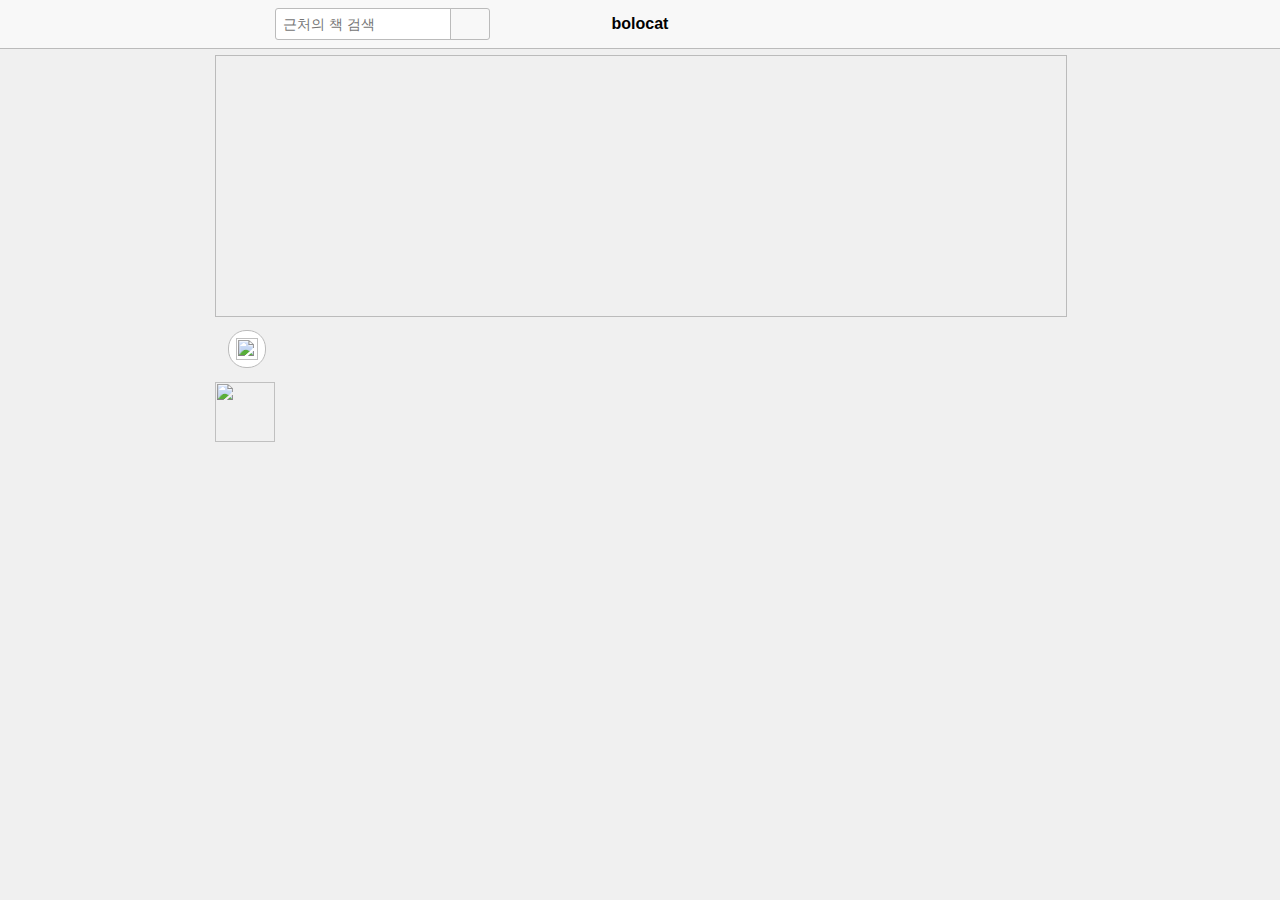
==== commit bc0fef81: "130826a" ====
--- a/index.html
+++ b/index.html
@@ -71,6 +71,7 @@
 		});
 
 		function rotateRefreshImage(){
+
 			angle += 360;
             img.animate({transform: "r" + angle}, 1000, "<>");
 		}
@@ -103,6 +104,7 @@
 				}
 			}
 			$('#book').html("");
+			$('#book').css("height","0px");
 			getBookInBookshelf();
 		}
 
@@ -136,18 +138,21 @@
 			$("#sort_by_pub_date_desc").click(function() {
 				sort_by = "pub_date_desc";
 				$('#book').html("");
+				$('#book').css("height","0px");
 				getBookInBookshelf();
 			});
 
 			$("#sort_by_reg_date_desc").click(function() {
 				sort_by = "reg_date_desc";
 				$('#book').html("");
+				$('#book').css("height","0px");
 				getBookInBookshelf();
 			});
 
 			$("#sort_by_random").click(function() {
 				sort_by = "random";
 				$('#book').html("");
+				$('#book').css("height","0px");
 				getBookInBookshelf();
 			});
 			$(".logo").click(function(){
@@ -167,7 +172,9 @@
 
     			//alert("c_lat: "+c_latitude+"\n"+"c_lng: "+c_longitude+"\n"+"sw_lat: "+sw_latitude+"\n"+"sw_lng: "+sw_longitude+"\n"+"ne_lat: "+ne_latitude+"\n"+"ne_lng: "+ne_longitude);
     			$('#bookshelf').html("");
+    			$('#bookshelf').css("height","0px");
     			$('#book').html("");
+    			$('#book').css("height","0px");
     			getBookshelfInRectRange();	
 			});
 
@@ -340,6 +347,7 @@
 					  gutter : 15
 					});
 		        	getBookInBookshelf();
+		        	
 	        	},
 	            error : function(e) {
 	                alert("error");
@@ -348,8 +356,13 @@
 		}
 
 		function getBookInBookshelf() {
+			$("#loading_book_img").css({
+				'visibility': 'visible',
+				'display': 'block'
+			});
+
 			var query = document.forms["search_form"]["query"].value;
-			var f_offset = 0, l_offset = 199, in_bookshelf = "";
+			var f_offset = 0, l_offset = 99, in_bookshelf = "";
 			
 			for(var i=0;i<bookshelflist.length;i++){
 				in_bookshelf += bookshelflist[i];
@@ -444,6 +457,10 @@
 					    msnry.appended( elems );*/
   					//});
 					//$('#book').append(items.join(''));
+					$("#loading_book_img").css({
+        				'visibility': 'hidden',
+        				'display': 'none'
+        			});
 	        	},
 	            error : function(e){
 	                alert("error");
@@ -553,7 +570,7 @@
 		<div id="book" class="center">
 		</div>
 		<nav id="page_nav">
-			<img style="width:60px; height:60px; position:absolute; left:50%; margin-left:-30px;" src="images/loading.gif">
+			<img id="loading_book_img" style="width:60px; height:60px; position:absolute; left:50%; margin-left:-30px; visibility:hidden;" src="images/loading.gif">
 			<a href="http://dafer-dev.herokuapp.com/book/in_bookshelf/2" id="next"></a>
 		</nav>
 	</div>
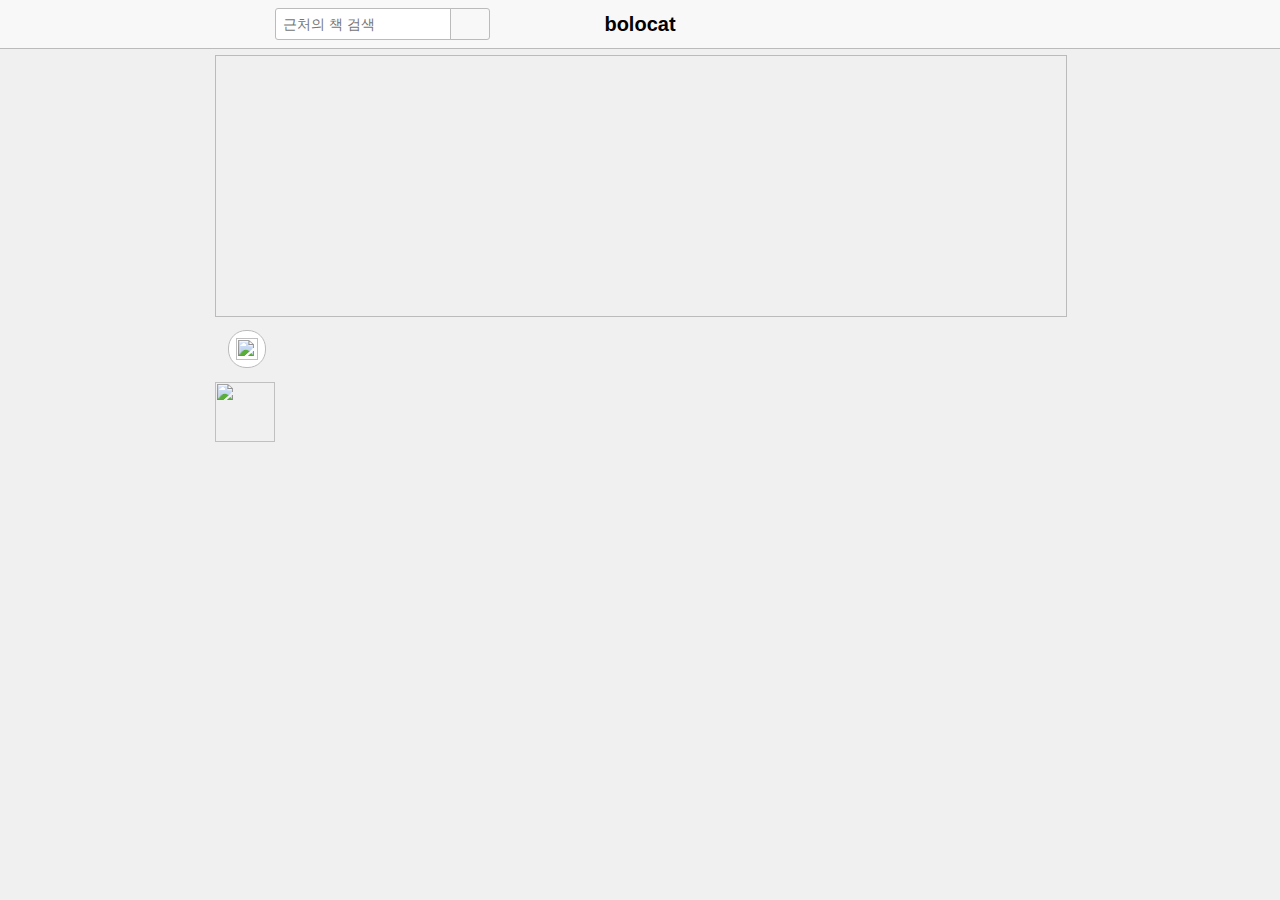
==== commit 40f55d7a: "130826a" ====
--- a/index.html
+++ b/index.html
@@ -347,7 +347,7 @@
 					  gutter : 15
 					});
 		        	getBookInBookshelf();
-		        	
+
 	        	},
 	            error : function(e) {
 	                alert("error");
@@ -571,7 +571,6 @@
 		</div>
 		<nav id="page_nav">
 			<img id="loading_book_img" style="width:60px; height:60px; position:absolute; left:50%; margin-left:-30px; visibility:hidden;" src="images/loading.gif">
-			<a href="http://dafer-dev.herokuapp.com/book/in_bookshelf/2" id="next"></a>
 		</nav>
 	</div>
 
--- a/css/basic.css
+++ b/css/basic.css
@@ -57,7 +57,7 @@
     border: 1px solid #BBB;
 }
 #bookshelf{
-    width:719px;
+    width:713px;
     /*height:300px;
     margin-top:12px;
     background-color:#FFF;*/
@@ -109,10 +109,11 @@
 .logo{
     width:200px; height:24px;
     position:absolute;
-    top: 15px; left:50%;
+    top: 13px; left:50%;
     margin-left:-100px; 
     margin-right:0px; 
 
+    font-size:20px; 
     text-align: center;
     font-weight: bolder;
     /*float:left;
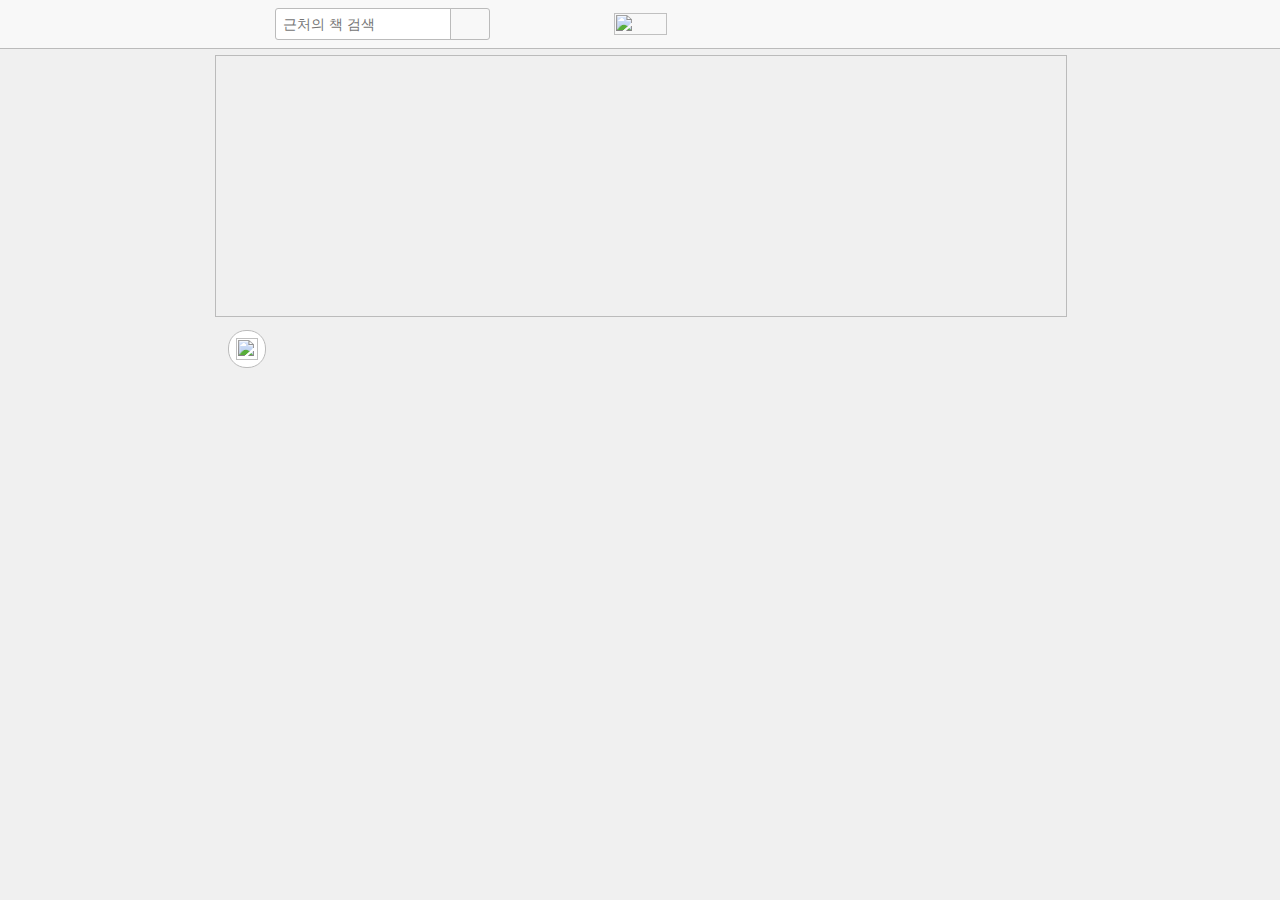
==== commit d48d8fb6: "20130905f" ====
--- a/index.html
+++ b/index.html
@@ -2,11 +2,13 @@
 <html>
 
 <head>
-	<title>다빈치의 책장</title>
+	<title>볼로캣</title>
 	<meta charset="utf-8">
 	<meta name="viewport" content="width=device-width"/>
 	<link rel="stylesheet" href="css/basic.css" type="text/css"/>
 	<link rel="stylesheet" href="css/signin.css" type="text/css"/>
+	<link rel="shortcut icon" type="image/x-icon" href="favicon.ico">
+	<link rel="icon" href="favicon.ico" type="image/x-icon">
 	
 	<script type="text/javascript">
 		var offset_latitude = 0.00221158733222,
@@ -26,16 +28,47 @@
 		var bookshelflist_full_length = 0;
 		var src,R,img,angle;
 		var marker_img = 'images/marker_purple.png'
+		var book_list = [];
 
 	</script>
 	<script src="http://ajax.googleapis.com/ajax/libs/jquery/1.10.1/jquery.min.js"></script>
+	<!--<script src="http://ajax.googleapis.com/ajax/libs/jqueryui/1.10.3/jquery-ui.js"></script>-->
 	<script src="js/jquery.infinitescroll.min.js"></script>
 	<script src="http://masonry.desandro.com/masonry.pkgd.min.js"></script>
 	<script src="js/raphael-min.js"></script>
+	<script src="js/jquery.qtip.min.js"></script>
 	<script type="text/javascript" src="http://maps.googleapis.com/maps/api/js?key=AIzaSyD6g8OfeZO32K1-ZU1eVARN0ExE0jTpru0&sensor=false&language=ko"></script>
 	
 	<script type="text/javascript">
+		this.tooltip = function(){	
+			/* CONFIG */		
+				xOffset = 10;
+				yOffset = 20;		
+				// these 2 variable determine popup's distance from the cursor
+				// you might want to adjust to get the right result		
+			/* END CONFIG */		
+			$("div.tooltip").hover(function(e){											  
+				this.t = this.title;
+				this.title = "";									  
+				$("body").append("<p id='tooltip'>"+ this.t +"</p>");
+				$("#tooltip")
+					.css("top",(e.pageY + xOffset) + "px")
+					.css("left",(e.pageX - yOffset) + "px")
+					.fadeIn("fast");		
+		    },
+			function(){
+				this.title = this.t;		
+				$("#tooltip").remove();
+		    });	
+			/*$("div.tooltip").mousemove(function(e){
+				$("#tooltip")
+					.css("top",(e.pageY + xOffset) + "px")
+					.css("left",(e.pageX - yOffset) + "px");
+			});*/			
+		};
+
 		$(document).ready(function(){
+			tooltip();
 			mapOptions = {
 	          center: new google.maps.LatLng(c_latitude, c_longitude),
 	          //zoom: last_zoom,
@@ -68,6 +101,26 @@
 			}else{
 				alert("이런, 현재 위치가 제공되지 않네요");
 			}
+
+			$.ajax({
+	            type : "GET",
+	            url : "http://dafer-dev.herokuapp.com/user/session_info/",
+	            data : "",
+	            dataType : "jsonp",
+	            success : function(json) {
+	            	if(json.user_info=="0"){
+	            		$("#user_info").html("");
+	            		$("#login_button").css("width","40px");
+	            	}else{
+		            	$("#user_info").html(json.user_info.user_name);
+		            	$("#login_button").css("width","0px");
+		            }
+	            	
+	        	},
+	            error : function(e){
+	                alert("error");
+	            }
+	        });
 		});
 
 		function rotateRefreshImage(){
@@ -139,6 +192,7 @@
 				sort_by = "pub_date_desc";
 				$('#book').html("");
 				$('#book').css("height","0px");
+				
 				getBookInBookshelf();
 			});
 
@@ -146,6 +200,7 @@
 				sort_by = "reg_date_desc";
 				$('#book').html("");
 				$('#book').css("height","0px");
+				 
 				getBookInBookshelf();
 			});
 
@@ -153,6 +208,7 @@
 				sort_by = "random";
 				$('#book').html("");
 				$('#book').css("height","0px");
+				 
 				getBookInBookshelf();
 			});
 			$(".logo").click(function(){
@@ -160,26 +216,11 @@
 			});
 
 			
-			$("div.locationlist").click(function(){
-				rotateRefreshImage();
-
-				c_latitude = map.getCenter().lat();
-				c_longitude = map.getCenter().lng();
-    			sw_latitude = map.getBounds().getSouthWest().lat();
-    			sw_longitude = map.getBounds().getSouthWest().lng();
-    			ne_latitude = map.getBounds().getNorthEast().lat();
-    			ne_longitude = map.getBounds().getNorthEast().lng();
-
-    			//alert("c_lat: "+c_latitude+"\n"+"c_lng: "+c_longitude+"\n"+"sw_lat: "+sw_latitude+"\n"+"sw_lng: "+sw_longitude+"\n"+"ne_lat: "+ne_latitude+"\n"+"ne_lng: "+ne_longitude);
-    			$('#bookshelf').html("");
-    			$('#bookshelf').css("height","0px");
-    			$('#book').html("");
-    			$('#book').css("height","0px");
-    			getBookshelfInRectRange();	
-			});
+			$("div.locationlist").click(refreshLocation);
 
 			// When clicking on the button close or the mask layer the popup closed
-			$('a.close, #mask').click(function() { 
+			//$('a.close, #mask,#book-detail-box').click(function() { 
+			$('#mask, #book-detail-box').click(function() { 
 			  $('#mask , .book-detail-popup').fadeOut(300 , function() {
 				$('#mask').remove();  
 			}); 
@@ -187,6 +228,25 @@
 			});
 
 			getBookshelfInRectRange();
+	    }
+
+	    function refreshLocation(){
+	    	book_list = [];
+			rotateRefreshImage();
+
+			c_latitude = map.getCenter().lat();
+			c_longitude = map.getCenter().lng();
+			sw_latitude = map.getBounds().getSouthWest().lat();
+			sw_longitude = map.getBounds().getSouthWest().lng();
+			ne_latitude = map.getBounds().getNorthEast().lat();
+			ne_longitude = map.getBounds().getNorthEast().lng();
+
+			//alert("c_lat: "+c_latitude+"\n"+"c_lng: "+c_longitude+"\n"+"sw_lat: "+sw_latitude+"\n"+"sw_lng: "+sw_longitude+"\n"+"ne_lat: "+ne_latitude+"\n"+"ne_lng: "+ne_longitude);
+			$('#bookshelf').html("");
+			//$('#bookshelf').css("height","0px");
+			$('#book').html("");
+			$('#book').css("height","0px");
+			getBookshelfInRectRange();	
 	    }
 
 		function getBookshelfInRectRange(){
@@ -220,134 +280,142 @@
 	  				
 	            	bookshelflist = [];
 	            	var items = [];
-	            	for(var i=0;i<json.items.length;i++){
-	            		bookshelflist_full_length = json.items.length;
-		        		$.each(json.items[i], function(key, val) {
-		        			if(key=='book_count'){ book_count = val; }
-		        			if(key=='name'){ name = val; }
-		        			if(key=='description'){ description = val; }
-		        			if(key=='pic_url'){ pic_url = val; }
-		            		if(key=='id'){
-		            			bookshelflist[bookshelflist.length] = val;
-		            			bookshelf_id = val;
-		            		}
-		            		if(key=='latitude'){ latitude = val; }
-		            		if(key=='longitude'){ longitude = val; }
-		                });
-		                
-		                if(book_count!=0){
-			                items.push('<span class="bookshelfitem" id="' + bookshelf_id + '"><span style="font-size:14px; margin-left:0px;">' + name +'</span>&nbsp;&nbsp;<span style="font-size:12px; color:#999;">'+book_count+ '권</span></span>');
-			                var myLatlng = new google.maps.LatLng(latitude,longitude);
-			                var marker = new google.maps.Marker({
-							    position: myLatlng,
-							    map: map,
-							    draggable:false,
-							    title: name,
-							    bookshelf_id: bookshelf_id.toString(),
-							    name: name,
-							    book_count: book_count.toString()
-							});
-							var infowindow = new google.maps.InfoWindow({
-								content: "<span style='font-size:14px; font-weight:bold;'>"+marker.name+"</span><br>"+marker.book_count+"권",
-								bookshelf_id: marker.bookshelf_id,
-								//position: new google.maps.LatLng(35.333,125.3434)
-							});
-
-							//alert(infowindow.position);
-
-							markersArray.push(marker);
-							infowindowsArray.push(infowindow);
-							google.maps.event.addListener(markersArray[markersArray.length-1], 'click', function(){
-								
-								bookshelflist = [];
-								bookshelflist.push(this.bookshelf_id);
-								var walker = this.bookshelf_id;
-
-								selectBookshelf(this.bookshelf_id);
-
-								$("span.bookshelfitem").each(function(index){
-		        					if(this.id == walker){
-		        						$(this).css({ 
-											'color': '#6A5ACD',
-											'font-weight' : 'bold',
-											'background': '#fFfffF'
-										});
-		        					}else{
-		        						$(this).css({
-					        				'color': '#222',
-					        				'font-weight' : 'normal',
-					        				'background' : '#f8f8f8'
-					        			});
-		        					}
-		        				});
-		        				
-							});
-							google.maps.event.addListener(markersArray[markersArray.length-1], 'mouseover', function(){
-								for(var i=0;i<infowindowsArray.length;i++){
-									if(this.bookshelf_id == infowindowsArray[i].bookshelf_id){
-										infowindowsArray[i].open(map,markersArray[i]);
-										//alert(infowindowsArray[i].position);
+	            	if(json.items.length==0){
+	            		last_zoom--;
+	            		map.setZoom(last_zoom);
+	            		refreshLocation();
+	            	}else{
+		            	for(var i=0;i<json.items.length;i++){
+		            		bookshelflist_full_length = json.items.length;
+			        		$.each(json.items[i], function(key, val) {
+			        			if(key=='book_count'){ book_count = val; }
+			        			if(key=='name'){ name = val; }
+			        			if(key=='description'){ description = val; }
+			        			if(key=='pic_url'){ pic_url = val; }
+			            		if(key=='bookshelf_id'){
+			            			bookshelflist[bookshelflist.length] = val;
+			            			bookshelf_id = val;
+			            		}
+			            		if(key=='latitude'){ latitude = val; }
+			            		if(key=='longitude'){ longitude = val; }
+			                });
+			                
+			                if(book_count==0){
+			                }else{
+				                items.push('<span class="bookshelfitem" id="' + bookshelf_id + '"><span style="font-size:14px; margin-left:0px;">' + name +'</span>&nbsp;&nbsp;<span style="font-size:12px; color:#999;">'+book_count+ '권</span></span>');
+				                var myLatlng = new google.maps.LatLng(latitude,longitude);
+				                var marker = new google.maps.Marker({
+								    position: myLatlng,
+								    map: map,
+								    draggable:false,
+								    title: name,
+								    pic_url: pic_url,
+								    bookshelf_id: bookshelf_id,//bookshelf_id.toString(),
+								    name: name,
+								    book_count: book_count.toString()
+								});
+								var infowindow = new google.maps.InfoWindow({
+									content: "<span style='font-size:14px; font-weight:bold;'>"+marker.name+"</span><br>"+marker.book_count+"권",
+									bookshelf_id: marker.bookshelf_id,
+									//position: new google.maps.LatLng(35.333,125.3434)
+								});
+
+								//alert(infowindow.position);
+
+								markersArray.push(marker);
+								infowindowsArray.push(infowindow);
+								google.maps.event.addListener(markersArray[markersArray.length-1], 'click', function(){
+									
+									bookshelflist = [];
+									bookshelflist.push(this.bookshelf_id);
+									var walker = this.bookshelf_id;
+
+									selectBookshelf(this.bookshelf_id);
+
+									$("span.bookshelfitem").each(function(index){
+			        					if(this.id == walker){
+			        						$(this).css({ 
+												'color': '#6A5ACD',
+												'font-weight' : 'bold',
+												'background': '#fFfffF'
+											});
+			        					}else{
+			        						$(this).css({
+						        				'color': '#222',
+						        				'font-weight' : 'normal',
+						        				'background' : '#f8f8f8'
+						        			});
+			        					}
+			        				});
+			        				
+								});
+								google.maps.event.addListener(markersArray[markersArray.length-1], 'mouseover', function(){
+									for(var i=0;i<infowindowsArray.length;i++){
+										if(this.bookshelf_id == infowindowsArray[i].bookshelf_id){
+											infowindowsArray[i].open(map,markersArray[i]);
+											//alert(infowindowsArray[i].position);
+										}
 									}
-								}
-								
-							});
-							google.maps.event.addListener(markersArray[markersArray.length-1], 'mouseout', function(){
-								for(var i=0;i<infowindowsArray.length;i++){
-									if(this.bookshelf_id == infowindowsArray[i].bookshelf_id){
-										infowindowsArray[i].close(map,markersArray[i]);
+									
+								});
+								google.maps.event.addListener(markersArray[markersArray.length-1], 'mouseout', function(){
+									for(var i=0;i<infowindowsArray.length;i++){
+										if(this.bookshelf_id == infowindowsArray[i].bookshelf_id){
+											infowindowsArray[i].close(map,markersArray[i]);
+										}
 									}
-								}
-							});
-		            	}
-	        		}
-	                $('<div/>', {
-		        		'class': 'bookshelflist',
-		        		html: items.join('')
-		        	}).appendTo('#bookshelf');
-
-		        	//$("div.bookshelflist").addClass("nav_ul");
-		        	//$("li.bookshelfitem").addClass("arrow_no nav_ul_li_a");
-		        	$("span.bookshelfitem").each(function(index){
-		        		$(this).click(function(){
-		        			bookshelflist = [];
-		        			$("span.bookshelfitem").css({
-		        				'color': '#222',
-		        				'font-weight' : 'normal',
-		        				'background' : '#f8f8f8'
+								});
+			            	}
+		        		}
+
+		                $('<div/>', {
+			        		'class': 'bookshelflist',
+			        		html: items.join('')
+			        	}).appendTo('#bookshelf');
+
+			        	//$("div.bookshelflist").addClass("nav_ul");
+			        	//$("li.bookshelfitem").addClass("arrow_no nav_ul_li_a");
+			        	$("span.bookshelfitem").each(function(index){
+			        		$(this).click(function(){
+			        			bookshelflist = [];
+			        			$("span.bookshelfitem").css({
+			        				'color': '#222',
+			        				'font-weight' : 'normal',
+			        				'background' : '#f8f8f8'
+			        			});
+		        				$(this).css({ 
+									'color': '#6A5ACD',
+									'font-weight' : 'bold',
+									'background': '#FFF'
+								});
+								bookshelflist.push(this.id);
+								selectBookshelf(this.id);
+			        			return false;
 		        			});
-	        				$(this).css({ 
-								'color': '#6A5ACD',
-								'font-weight' : 'bold',
-								'background': '#FFF'
-							});
-							bookshelflist.push(this.id);
-							selectBookshelf(this.id);
-		        			return false;
-	        			});
-		        	});
-
-		        	$("div.locationlist").css({
-						'background-color': '#fff'
-					});
-					$("div.locationlist").hover(function(){
-							$(this).css({
-							'background-color': '#f0fff0'
-						});
-					},function(){
-							$(this).css({
+			        	});
+
+			        	$("div.locationlist").css({
 							'background-color': '#fff'
 						});
-					});
-					
-		        	var container = document.querySelector('.bookshelflist');
-					var msnry = new Masonry( container, {
-					  // options
-					  columnWidth: 10,
-					  itemSelector: '.bookshelfitem',
-					  gutter : 15
-					});
-		        	getBookInBookshelf();
-
+						$("div.locationlist").hover(function(){
+								$(this).css({
+								'background-color': '#f0fff0'
+							});
+						},function(){
+								$(this).css({
+								'background-color': '#fff'
+							});
+						});
+						
+			        	var container = document.querySelector('.bookshelflist');
+						var msnry = new Masonry( container, {
+						  // options
+						  columnWidth: 10,
+						  itemSelector: '.bookshelfitem',
+						  gutter : 15
+						});
+			        	getBookInBookshelf();
+			        }
 	        	},
 	            error : function(e) {
 	                alert("error");
@@ -362,7 +430,7 @@
 			});
 
 			var query = document.forms["search_form"]["query"].value;
-			var f_offset = 0, l_offset = 99, in_bookshelf = "";
+			var f_offset = 0, l_offset = 299, in_bookshelf = "";
 			
 			for(var i=0;i<bookshelflist.length;i++){
 				in_bookshelf += bookshelflist[i];
@@ -379,20 +447,47 @@
 	            success : function(json) {
 	            	var items = [];
 	            	for(var i=0;i<json.items.length;i++){
-	            		var book_id, pic_url, title,author,sub_title;
+	            		var bookshelf_id,book_id, pic_url, title,author,sub_title,pub_date,description,tag;
 	            		$.each(json.items[i], function(key, val) {
-		        			if(key=='pic_url'){ pic_url = val; }
+		        			if(key=='pic_url'){ 
+		        				if(val == "False" || val=="null" || val==null || val=="  "){ pic_url = "";
+		        				}else{ pic_url = val; }
+			        		}
 		        			if(key=='book_id'){ book_id = val; }
+		        			if(key=='bookshelf_id'){ bookshelf_id = val; }
 		        			if(key=="author"){ author = val; }
-		        			if(key=="sub_title"){ sub_title = val; }
-		        			if(key=='title'){ title = val; }	
+		        			if(key=="sub_title"){ sub_title = val; 
+		        				if(sub_title=="null"||sub_title==""||sub_title==" "){ 
+		        					sub_title=null; 
+		        				}
+		        			}
+		        			if(key=='title'){ title = val; }
+		        			if(key=='pub_date'){ pub_date = val; }
+		        			if(key=='description'){ description = val; }
+		        			if(key=='tag'){ tag = val; }	
 		                });
-		                if(sub_title==null||sub_title=="null"||sub_title==""||sub_title==" "){
-		                	items.push('<div class="bookitem" id="'+book_id+'">' + '<table><tr><td class="bookitem_td" align="center"><img class="bookitem_pic" src="'+pic_url +'"/></td></tr><tr><td><span class="bookitem_title">'+ title + '</span></td><tr><tr><td style="padding-top:12px;"><span class="bookitem_author">' +"/ "+ author + '</span></td></tr></table></div>');
-		                }else{
-		                	items.push('<div class="bookitem" id="'+book_id+'">' + '<table ><tr><td class="bookitem_td" align="center"><img class="bookitem_pic" src="'+pic_url +'"/></td></tr><tr><td colspan="2"><span class="bookitem_title">'+ title + '</span></td><tr><tr><td style="padding-top:12px;"><span class="bookitem_sub_title">' +": "+sub_title + '</td><tr><tr><td colspan="2" style="padding-top:12px;"><span class="bookitem_author">'+"/ "+author+'</span></td></tr></table></div>');
+
+		                var item_html = '<div class="bookitem" id="'+book_id+'">' + '<table><tr><td class="bookitem_td" align="center"><img class="bookitem_pic" src="'+pic_url +'"/></td></tr><tr><td><span class="bookitem_title">'+ title + '</span></td><tr>';
+		                if(sub_title!=null){
+		                	item_html+='<tr><td style="padding-top:12px;"><span class="bookitem_sub_title">' +": "+sub_title + '</td></tr>'
 		            	}
+		            	item_html+='<tr><td style="padding-top:12px;"><span class="bookitem_author">' +"/ "+ author + '</span></td></tr></table></div>';
+
+		            	items.push(item_html);
+
+		            	book_list.push({
+		            		"title": title,
+		            		"sub_title": sub_title,
+		            		"author": author,
+		            		"pic_url": pic_url,
+		            		"book_id": book_id,
+		            		"bookshelf_id": bookshelf_id,
+		            		"description": description,
+		            		"pub_date": pub_date,
+		            		"tag": tag
+		            	});
 	    			}
+
 	    			$('#book').html(items.join(''));
 	                /*$('<div/>', {
 		        		'class': 'booklist',
@@ -479,67 +574,72 @@
 		}
 
 		function getBookDetail(book_id) {
-			$.ajax({
-	            type : "GET",
-	            url : "http://dafer-dev.herokuapp.com/book/"+book_id+"/",
-	            data : "",
-	            dataType : "jsonp",
-	            success : function(json) {
-	            	var title, author, sub_title, pic_url, description, tags="",pub_date;
-
-            		$.each(json.item, function(key, val) {
-	        			if(key=='pic_url'){ pic_url = val; }
-	        			if(key=='book_id'){ book_id = val; }
-	        			if(key=='pub_date'){ pub_date = val; }
-	        			if(key=="author"){ author = val; }
-	        			if(key=="description"){ description = val; }
-	        			if(key=="sub_title"){ sub_title = val; }
-	        			if(key=='title'){ title = val; }	
-	                });
-	                for(var i=0;i<json.item.tag.length;i++){
-	                	var tag_kind;
-		                   $.each(json.item.tag[i],function(key, val){
-		                	if(key=="tag_kind"){
-		                		tag_kind = val;
-		                	}
-		                	if(key=="tag_name" && tag_kind=="category"){
-		                		tags = tags +"#"+ val + "&nbsp; &nbsp;";
-		                	}
-		                });
-	        		}
-
-	        		if(sub_title==null||sub_title=="null"||sub_title==""||sub_title==" "){
-	        			$("#book-detail-box").html('<a href="#" class="close">'
-	        				+'<img src="images/close_pop.png" class="btn_close" title="Close Window" alt="Close" /></a><p>'
-	        				+'<table border="0"><tr>'
-	        				+'<td valign="top" width="125"><img class="book_detail_pic" align="bottom" border="1" src="'+pic_url+'"></td>'
-	        				+'<td valign="bottom">'
-	        				+'<span class="book_detail_title">'+title+ '</span><br><span class="book_detail_author">'+author+'</span><br><span class="book_detail_sub_title">' + "" + '</span></td></tr>'
-	        				+'<tr><td colspan="2" height="20"></td></tr>'
-	        				+'<tr><td colspan="2" class="book-detail-popup2"><p><span class="book_detail_description">'+description+'</span></p><p><span class="book_detail_tags">'+tags+'</span></p></td></tr></table>');
-	                }else{
-	                	$("#book-detail-box").html('<a href="#" class="close">'
-	        				+'<img src="images/close_pop.png" class="btn_close" title="Close Window" alt="Close" /></a><p>'
-	        				+'<table border="0"><tr>'
-	        				+'<td valign="top" width="125"><img class="book_detail_pic" align="bottom" border="1" src="'+pic_url+'"></td>'
-	        				+'<td valign="bottom">'
-	        				+'<span class="book_detail_title">'+title+ '</span><br><span class="book_detail_sub_title">' + sub_title + '</span><br><span class="book_detail_author">'+author+'</span></td></tr>'
-	        				+'<tr><td colspan="2" height="20"></td></tr>'
-	        				+'<tr><td colspan="2" class="book-detail-popup2"><p><span class="book_detail_description">'+description+'</span></p><p><span class="book_detail_tags">'+tags+'</span></p></td></tr></table>');
-	            	}
-
-	                $('a.close, #mask').click(function() { 
-					  	$('#mask , .book-detail-popup').fadeOut(300 , function() {
-					  		$("#book-detail-box").html('<img src="http://gifasm.com/img/loading.gif" width="60" height="60">');
-							$('#mask').remove();  
-						}); 
-					return false;
-					});
-	        	},
-	            error : function(e) {
-	                alert("error");
-	            }
-	        });
+			var title, author, sub_title, pic_url, description, tag,tags="",pub_date,
+				bookshelf_id,bookshelf_name,bookshelf_book_count,bookshelf_pic_url;
+			for(var i=0;i<book_list.length;i++){
+				if(book_id == book_list[i].book_id){
+					title = book_list[i].title;
+					sub_title = book_list[i].sub_title;
+					author = book_list[i].author;
+					pic_url = book_list[i].pic_url;
+					description = book_list[i].description;
+					tag = book_list[i].tag;
+					pub_date = book_list[i].pub_date;
+					bookshelf_id = book_list[i].bookshelf_id;
+				}
+			}
+			for(var i=0;i<tag.length;i++){
+            	var tag_kind;
+                $.each(tag[i],function(key, val){
+                	if(key=="tag_kind"){ tag_kind = val; }
+                	if(key=="tag_name" && tag_kind=="category"){
+                		tags = tags +"#"+ val + "&nbsp; &nbsp;";
+                	}
+                });
+    		}
+    		
+    		for(var i=0;i<markersArray.length;i++){
+    			if(bookshelf_id == markersArray[i].bookshelf_id){
+    				bookshelf_name = markersArray[i].name;
+    				bookshelf_book_count = markersArray[i].book_count;
+    				bookshelf_pic_url = markersArray[i].pic_url;
+    			}
+    		}
+    		var detail_html = //'<a href="#" class="close">'
+    			+'<img width="0" src="images/close_pop.png" class="btn_close" title="Close Window" alt="Close" /></a>'
+    			+'<p><table border="0"><tr>'
+    			+'<td valign="top" width="125">'
+    				+'<img class="book_detail_pic" align="bottom" border="1" src="'+pic_url+'">'
+    			+'</td><td valign="bottom">'
+    				+'<span class="book_detail_title">'+title+ '</span>';
+
+			if(sub_title!=null){
+            	detail_html+='<br><span class="book_detail_sub_title">' + sub_title + '</span>';
+        	}
+        	detail_html+='<br><span class="book_detail_author">'+author+'</span></td></tr>'
+    			+'<tr><td colspan="2" height="21"></td></tr>'
+    			+'<tr><td colspan="2" class="book-detail-popup2">'
+    				+'<p><span class="book_detail_description">'+description+'</span></p>'
+    				+'<p><span class="book_detail_tags">'+tags+'</span></p>'
+    				+'<p><span class="book_detail_pub_date">'+pub_date+'</span></p>'
+    			+'</td></tr>'
+    			+'<tr><td colspan="2" height="14"></td></tr>'
+    			+'<tr><td colspan="2" class="book-detail-popup2">'
+    				+'<img align="absmiddle" width="40" height="40" src="'+bookshelf_pic_url+'">'
+    				+'<span class="book_detail_bookshelf">&nbsp;&nbsp;&nbsp;&nbsp;'+bookshelf_name+'</span>'
+    				+'<span class="book_detail_tags">'+'&nbsp;&nbsp;'+bookshelf_book_count+'권</span>'
+    			+'</td></tr>'
+    			+'</table>'
+    		$("#book-detail-box").html(detail_html);
+
+            //$('a.close, #mask').click(function() { 
+            $('#mask,#book-detail-box').click(function() { 
+			  	$('#mask , .book-detail-popup').fadeOut(300 , function() {
+			  		$("#book-detail-box").html('<img src="http://gifasm.com/img/loading.gif" width="60" height="60">');
+					$('#mask').remove();  
+				}); 
+			return false;
+			});
 		}	
 		    
 	</script>
@@ -593,9 +693,10 @@
 				<input class="search_query" type="text" name="query" placeholder="근처의 책 검색">
 				<input type="submit" value="" class="input_search">
 			</form>
-			<div class="logo">bolocat</div>
-
-			<div id="login_button"></div>
+			<div class="logo"><img class="logo_image" src="images/logo_web.png" width="53" height="22"></div>
+			
+			<div id="login_button" class="tooltip" title="로그인 시, 개인 책장을 함께 볼 수 있어요 :)"></div>
+			<div id="user_info"></div>
 		</div>
 	</nav>	
 
--- a/css/basic.css
+++ b/css/basic.css
@@ -20,6 +20,16 @@
 .center{
     width:850px;
     margin:0 auto;
+}
+
+#tooltip{
+    position:absolute;
+    border:1px solid #333;
+    background:white;
+    font-size: 14px;
+    padding:5px 5px;
+    color:#333;
+    display:none;
 }
 
 .search_query{
@@ -35,6 +45,7 @@
     -webkit-border-radius: 3px 0px 0px 3px; /* Safari, Chrome */   
 }
 #content{
+    clear:both;
     width:850px;
     margin-top:11px;
 }
@@ -57,24 +68,40 @@
     border: 1px solid #BBB;
 }
 #bookshelf{
-    width:713px;
+    width:719px;
     /*height:300px;
     margin-top:12px;
     background-color:#FFF;*/
 }
 #bookshelves{
     padding-left:10px;
+    /*position:relative;
+    float:right;
+    position: fixed;
+    top: 10%; left: 80%;*/
+}
+
+#user_info{
     position:relative;
     float:right;
-    /*position: fixed;
-    top: 10%; left: 80%;*/
+    font-size:16px;
+    font-weight:bold;
+    color:#333;
+    
+    height:40px; 
+    margin-top:16px;
+    margin-right:0px; 
+    padding:0px;
+}
+#user_info:hover {
+    cursor:pointer;
 }
 
 #login_button{
     position:relative;
     float:right;
     
-    width:40px; 
+    width:0px; 
     height:40px; 
     
     margin-top:4px;
@@ -94,6 +121,7 @@
     background-repeat-x: no-repeat;
     background-repeat-y: no-repeat;
 }
+
 #login_button:hover{
     background-color:#DDD;
     cursor: pointer;
@@ -106,6 +134,9 @@
     height:22px;
 }
 
+.logo_image{
+    width:53px; height:22px;
+}
 .logo{
     width:200px; height:24px;
     position:absolute;
@@ -171,9 +202,6 @@
     box-shadow: 0 0 3px rgba(0, 0, 0, 0.15);*/
 }
 div.bookitem:hover {
-    /*background: #555;
-    color: #fff; */
-    /* #6a5acd */
     background: #f8f8f8;
     color: #000;
     cursor: pointer;
@@ -223,6 +251,11 @@
     font:normal 16px/0px sans-serif; 
     color:#808080;
 }
+span.book_detail_pub_date{ /* Tags */
+    font:normal 14px/0px sans-serif; 
+    text-align: right;
+    color:#808080;
+}
 img.book_detail_pic{ /* Picture(Cover) */
     /*display:inline-block; width:115px; height:165px; margin-right:20px; float:left;*/
     display:inline-block; width:125px; height:178px; margin-right:22px; float:left;
@@ -251,49 +284,7 @@
     background-repeat-y: no-repeat; 
 }
 
-@media screen and (max-width:360px){
-    .center{ width:360px; margin:0 auto; }
-    #content{ width:360px; }
-    #map-canvas{ width:360px; height:240px; margin-top:7px; }
-    #bookshelves{ padding-left:0px;}
-    #bookshelf{ width:260px; }
-    #login_button{ background-size:5px; width:10px; margin-left:0px; margin-right:0px; }
-    .logo{ background-size:5px; width:10px; margin-left:0px; margin-right:0px; }
-    div.locationlist{ margin-left:14px; margin-right:0px; padding-right:0px;}
-    div.bookitem{
-        width:140px;
-    }
-    td.bookitem_td{
-        width:138px;
-    }
-    span.bookitem_title{ /* Title */
-        font: bold 18px/22px sans-serif;
-        letter-spacing:0px;
-        word-spacing:-1px;
-    }
-    span.bookitem_sub_title{ /* Subtitle */
-        font: normal 15px/20px sans-serif;
-        color:#000;
-    }
-    span.bookitem_author{ /* Author */
-        font: normal 13px/7px sans-serif; 
-        color:#999999;
-    }
-    
-    img.bookitem_pic{ /* Picture(Cover) */
-        display:inline-block; width:55px; height:75px; 
-        margin-top:14px; 
-        margin-bottom:20px;
-    }
-    img.book_detail_pic{ /* Picture(Cover) */
-        display:inline-block; width:100px; height:143px; margin-right:14px; float:left;
-    }
-    .nav_ul_li_a{
-        margin-bottom:5px;
-        padding:10px 10px;
-        text-decoration:none;
-    }
-}
+
 
 li.filter_list{
    border-radius:3px 3px 3px 3px;
@@ -538,3 +529,52 @@
 	padding:0;
 }
 
+@media screen and (max-width:360px){
+    .center{ width:360px; margin:0 auto; }
+    #content{ width:360px; }
+    #map-canvas{ width:360px; height:240px; margin-top:7px; }
+    #bookshelves{ padding-left:0px;}
+    #bookshelf{ width:260px; }
+    #book{margin-left:1px; margin-right:1px;}
+    .search_query{ width:80px; }
+    #login_button{ width:0px; margin-left:0px; margin-right:0px; }
+    .logo{ background-size:5px; width:10px; margin-left:0px; margin-right:0px; }
+    .logo_image{ width:26px; height:11px; }
+    div.locationlist{ margin-left:14px; margin-right:0px; padding-right:0px;}
+    div.bookitem{
+        width:98px;
+        margin-bottom:6px;
+    }
+    td.bookitem_td{
+        width:96px;
+    }
+    span.bookitem_title{ /* Title */
+        font: bold 15px/22px sans-serif;
+        letter-spacing:0px;
+        word-spacing:-1px;
+    }
+    span.bookitem_sub_title{ /* Subtitle */
+        font: normal 13px/20px sans-serif;
+        color:#000;
+    }
+    span.bookitem_author{ /* Author */
+        font: normal 12px/7px sans-serif; 
+        color:#999999;
+    }
+    
+    img.bookitem_pic{ /* Picture(Cover) */
+        display:inline-block; width:55px; height:75px; 
+        margin-top:14px; 
+        margin-bottom:20px;
+    }
+    img.book_detail_pic{ /* Picture(Cover) */
+        display:inline-block; width:100px; height:143px; margin-right:14px; float:left;
+    }
+    .nav_ul_li_a{
+        margin-bottom:5px;
+        padding:10px 10px;
+        text-decoration:none;
+    }
+    
+}
+
--- a/css/signin.css
+++ b/css/signin.css
@@ -0,0 +1,190 @@
+a { 
+	text-decoration:none; 
+	/*color:#00c6ff;*/
+}
+
+h1 {
+	font: 4em normal Arial, Helvetica, sans-serif;
+	padding: 20px;	margin: 0;
+	text-align:center;
+}
+
+h1 small{
+	font: 0.2em normal  Arial, Helvetica, sans-serif;
+	text-transform:uppercase; letter-spacing: 0.2em; line-height: 5em;
+	display: block;
+}
+
+h2 {
+    color:#bbb;
+    font-size:3em;
+	text-align:center;
+	text-shadow:0 1px 3px #161616;
+}
+
+
+.post { margin: 0 auto; padding-bottom: 50px; float: left; width: 960px; }
+
+.btn-sign {
+	width:60px;
+	margin-bottom:0px;
+	margin:0 auto;
+	padding:5px;
+	border-radius:5px;
+	background: -moz-linear-gradient(center top, #00c6ff, #018eb6);
+    background: -webkit-gradient(linear, left top, left bottom, from(#00c6ff), to(#018eb6));
+	background:  -o-linear-gradient(top, #00c6ff, #018eb6);
+    filter: progid:DXImageTransform.Microsoft.gradient(startColorStr='#00c6ff', EndColorStr='#018eb6');
+	text-align:center;
+	font-size:12px;
+	color:#fff;
+	text-transform:uppercase;
+}
+
+.btn-sign a { color:#fff; text-shadow:0 1px 2px #161616; }
+
+#mask {
+	display: none;
+	background: #000; 
+	position: fixed; left: 0; top: 0; 
+	z-index: 10;
+	width: 100%; height: 100%;
+	opacity: 0.8;
+	z-index: 999;
+}
+
+.book-detail-popup1{
+	width: 506px;
+	background: #fff;
+	padding: 20px;
+	border: 2px solid #ddd;
+	box-shadow: 0px 0px 20px #999;
+	-moz-box-shadow: 0px 0px 20px #999; /* Firefox */
+    -webkit-box-shadow: 0px 0px 20px #999; /* Safari, Chrome */
+	border-radius:3px 3px 3px 3px;
+    -moz-border-radius: 3px; /* Firefox */
+    -webkit-border-radius: 3px; /* Safari, Chrome */
+}
+
+.book-detail-popup2{
+	width: 680px;
+	background: #ffffff;
+	opacity: 1;
+	padding: 10px 20px 10px 20px;
+	border: 2px solid #ddd;
+	/*box-shadow: 0px 0px 20px #999;
+	-moz-box-shadow: 0px 0px 20px #999; /* Firefox */
+    /*-webkit-box-shadow: 0px 0px 20px #999; /* Safari, Chrome */
+	border-radius:3px 3px 3px 3px;
+    -moz-border-radius: 3px; /* Firefox */
+    -webkit-border-radius: 3px; /* Safari, Chrome */
+}
+
+.book-detail-popup{
+	display:none;
+	width:680px;
+	/*
+	background: #fff;
+	padding: 10px; 
+	border: 2px solid #ddd;
+	font-size: 1.2em;
+	box-shadow: 0px 0px 20px #999;
+	-moz-box-shadow: 0px 0px 20px #999; /* Firefox */
+    /*-webkit-box-shadow: 0px 0px 20px #999; /* Safari, Chrome */
+	/*border-radius:3px 3px 3px 3px;
+    /*-moz-border-radius: 3px; /* Firefox */
+    /*-webkit-border-radius: 3px; /* Safari, Chrome */
+	
+	float: left;
+	position: fixed;
+	top: 24%; left: 50%;
+	z-index: 99999;
+	
+}
+
+img.btn_close {
+	float: right; 
+	margin: -28px -28px 0 0;
+}
+
+fieldset { 
+	border:none; 
+}
+
+form.signin .textbox label { 
+	display:block; 
+	padding-bottom:7px; 
+}
+
+form.signin .textbox span { 
+	display:block;
+}
+
+form.signin p, form.signin span { 
+	color:#999; 
+	font-size:11px; 
+	line-height:18px;
+} 
+
+form.signin .textbox input { 
+	background:#666666; 
+	border-bottom:1px solid #333;
+	border-left:1px solid #000;
+	border-right:1px solid #333;
+	border-top:1px solid #000;
+	color:#fff; 
+	border-radius: 3px 3px 3px 3px;
+	-moz-border-radius: 3px;
+    -webkit-border-radius: 3px;
+	font:13px Arial, Helvetica, sans-serif;
+	padding:6px 6px 4px;
+	width:200px;
+}
+
+form.signin input:-moz-placeholder { color:#bbb; text-shadow:0 0 2px #000; }
+form.signin input::-webkit-input-placeholder { color:#bbb; text-shadow:0 0 2px #000;  }
+
+.button { 
+	background: -moz-linear-gradient(center top, #f3f3f3, #dddddd);
+	background: -webkit-gradient(linear, left top, left bottom, from(#f3f3f3), to(#dddddd));
+	background:  -o-linear-gradient(top, #f3f3f3, #dddddd);
+    filter: progid:DXImageTransform.Microsoft.gradient(startColorStr='#f3f3f3', EndColorStr='#dddddd');
+	border-color:#000; 
+	border-width:1px;
+	border-radius:4px 4px 4px 4px;
+	-moz-border-radius: 4px;
+    -webkit-border-radius: 4px;
+	color:#333;
+	cursor:pointer;
+	display:inline-block;
+	padding:6px 6px 4px;
+	margin-top:10px;
+	font:12px; 
+	width:214px;
+}
+
+.button:hover { background:#ddd; }
+
+@media screen and (max-width:360px){
+	.book-detail-popup{
+		display:none;
+		width:340px;
+		float: left;
+		position: fixed;
+		top: 4%; left: 50%;
+		z-index: 99999;
+		
+	}
+	.book-detail-popup2{
+		width: 340px;
+		background: #ffffff;
+		opacity: 1;
+		border: 2px solid #ddd;
+		/*box-shadow: 0px 0px 20px #999;
+		-moz-box-shadow: 0px 0px 20px #999; /* Firefox */
+	    /*-webkit-box-shadow: 0px 0px 20px #999; /* Safari, Chrome */
+		border-radius:3px 3px 3px 3px;
+	    -moz-border-radius: 3px; /* Firefox */
+	    -webkit-border-radius: 3px; /* Safari, Chrome */
+	}
+}
